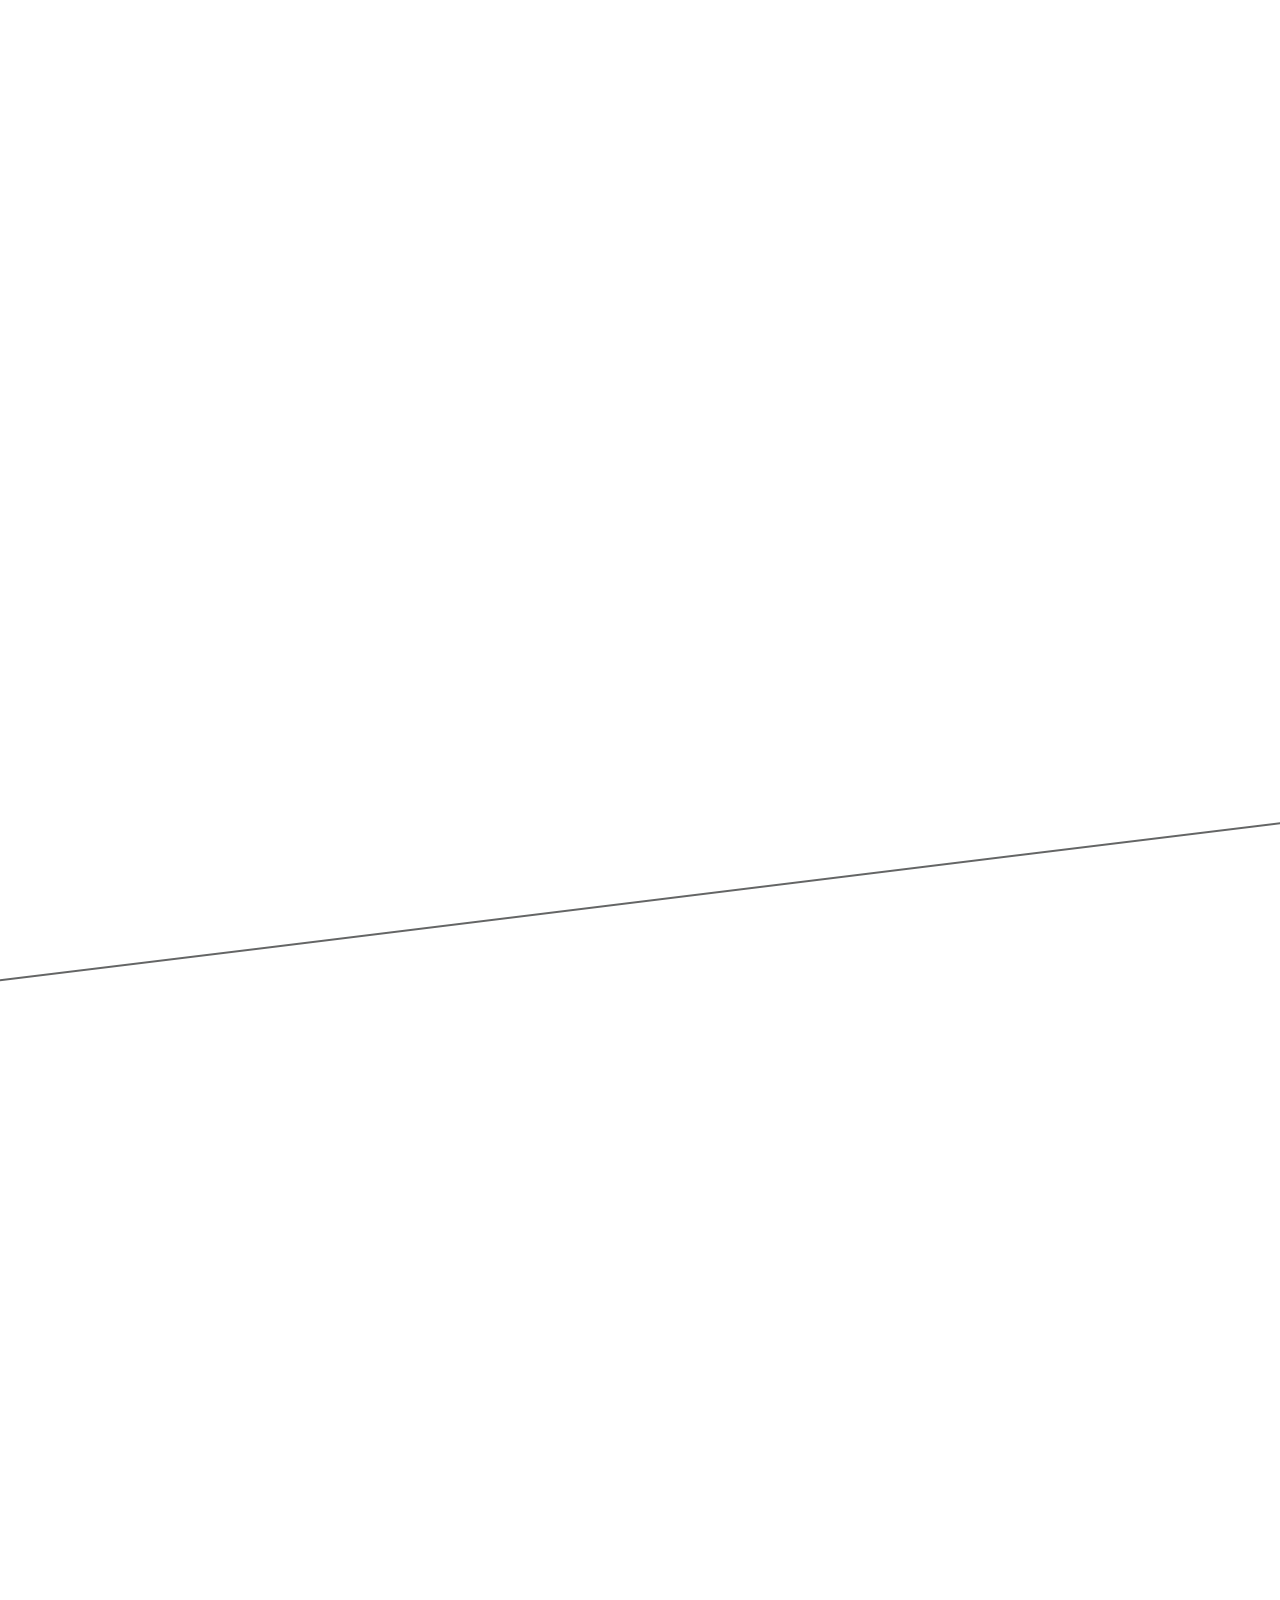
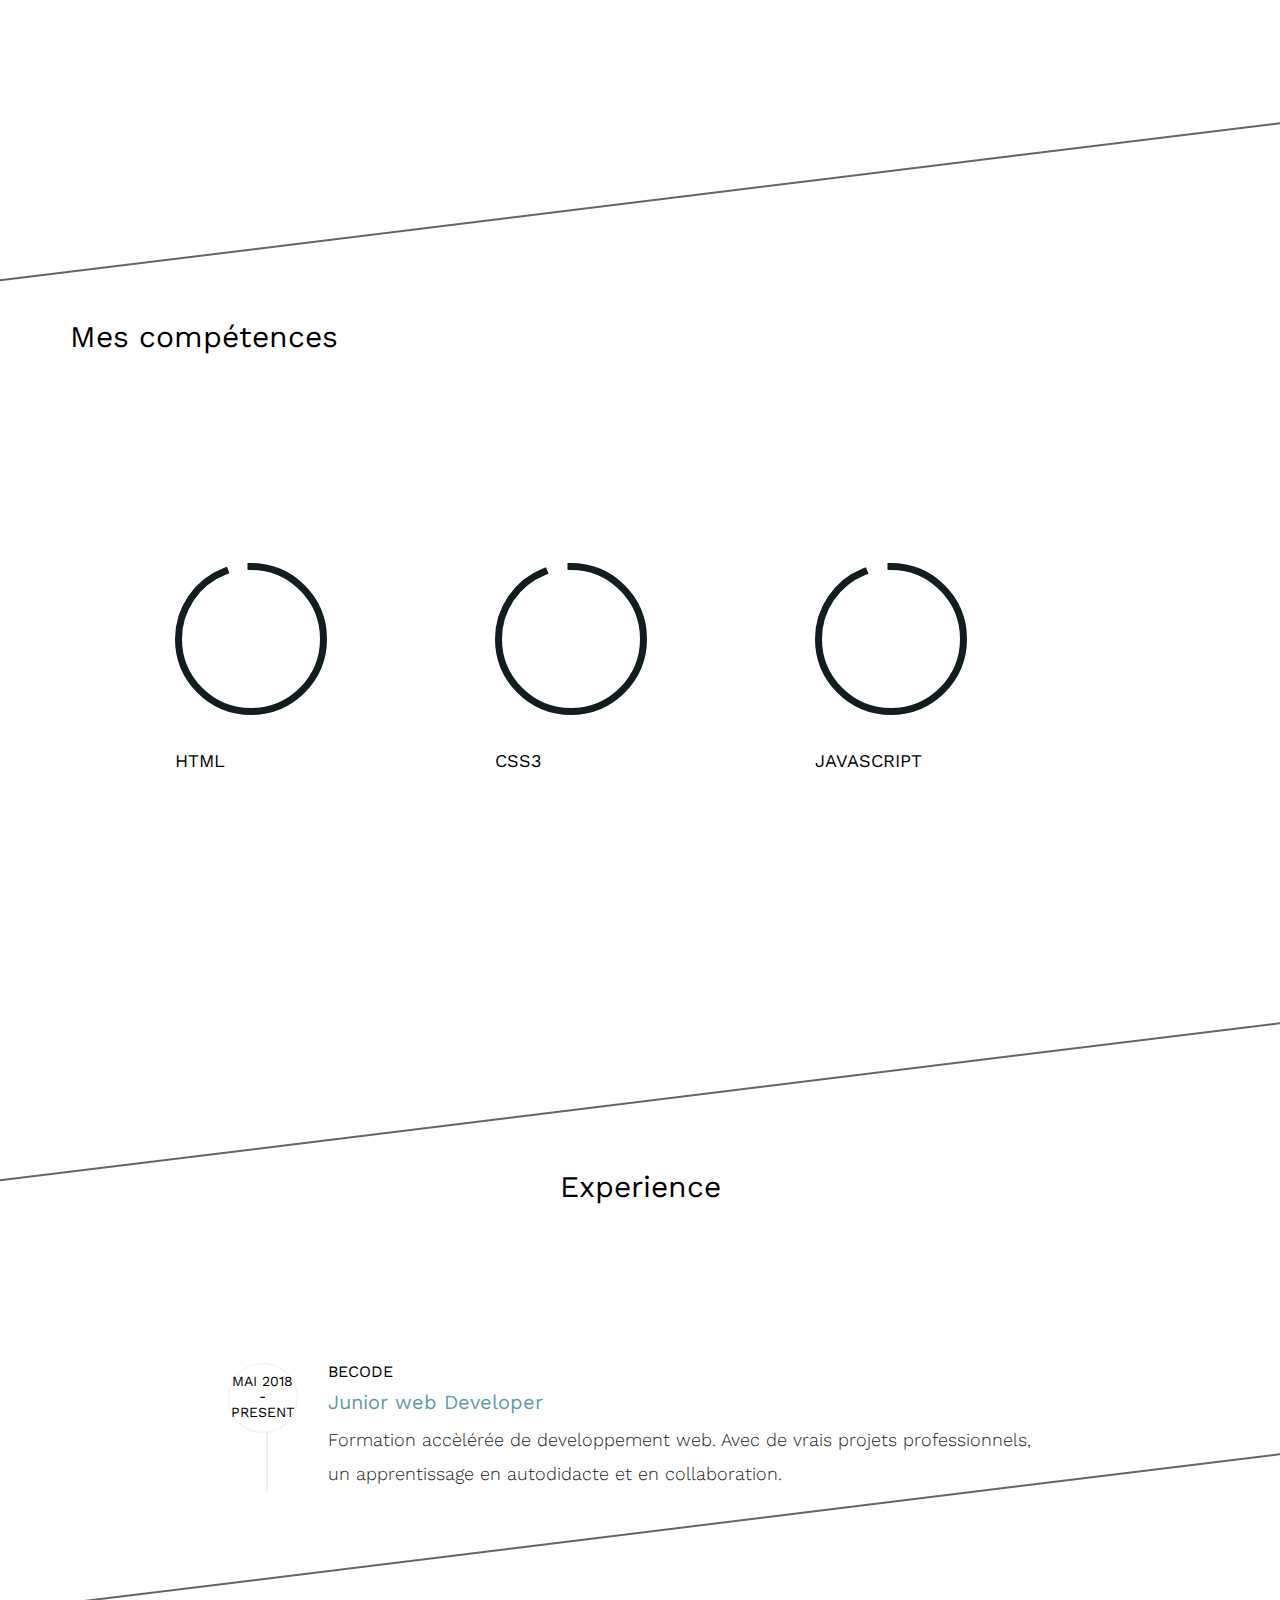
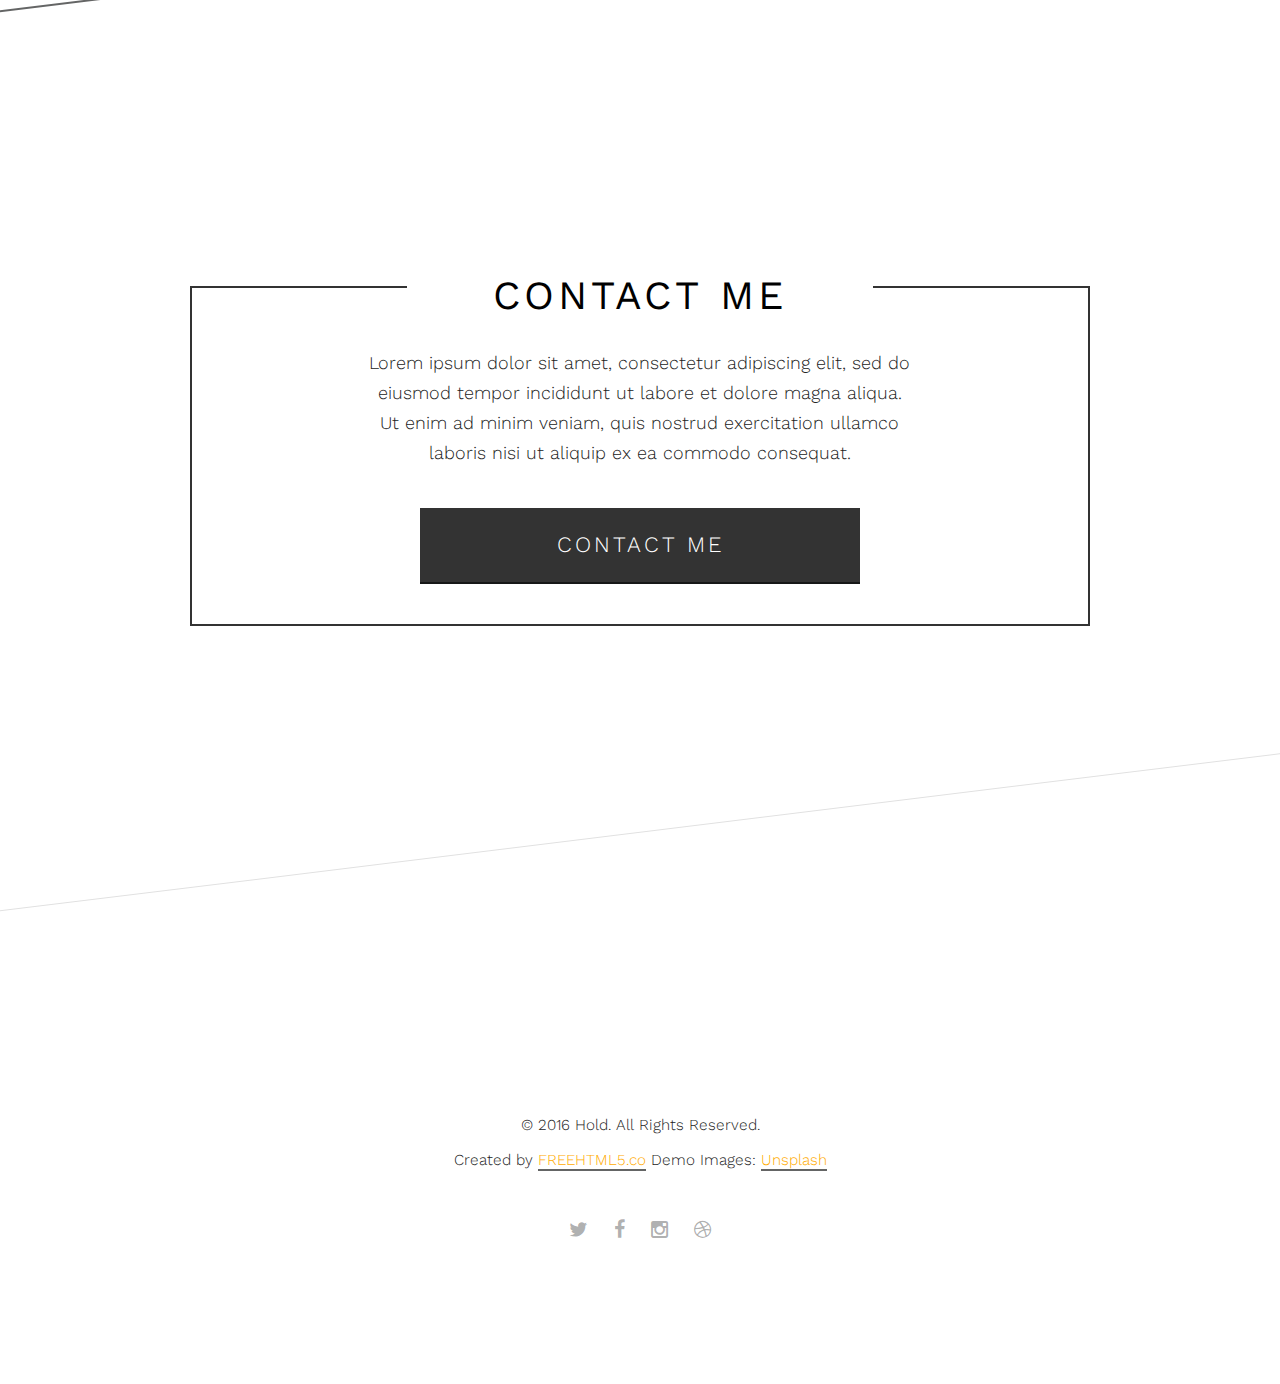
==== index.html @ c26c314a "v1" ====
<!DOCTYPE html>
<!--[if lt IE 7]>      <html class="no-js lt-ie9 lt-ie8 lt-ie7"> <![endif]-->
<!--[if IE 7]>         <html class="no-js lt-ie9 lt-ie8"> <![endif]-->
<!--[if IE 8]>         <html class="no-js lt-ie9"> <![endif]-->
<!--[if gt IE 8]><!--> <html class="no-js"> <!--<![endif]-->
	<head>
	<meta charset="utf-8">
	<meta http-equiv="X-UA-Compatible" content="IE=edge">
	<title>Hold &mdash; 100% Free Fully Responsive HTML5 Bootstrap Template by FREEHTML5.co</title>
	<meta name="viewport" content="width=device-width, initial-scale=1">
	<meta name="description" content="Free HTML5 Bootstrap Template by FREEHTML5.CO" />
	<meta name="keywords" content="free html5, free template, free bootstrap, html5, css3, mobile first, responsive" />
	<meta name="author" content="FREEHTML5.CO" />

  <!--
	//////////////////////////////////////////////////////

	FREE HTML5 TEMPLATE
	DESIGNED & DEVELOPED by FREEHTML5.CO

	Website: 		http://freehtml5.co/
	Email: 			info@freehtml5.co
	Twitter: 		http://twitter.com/fh5co
	Facebook: 		https://www.facebook.com/fh5co

	//////////////////////////////////////////////////////
	 -->

  	<!-- Facebook and Twitter integration -->
	<meta property="og:title" content=""/>
	<meta property="og:image" content=""/>
	<meta property="og:url" content=""/>
	<meta property="og:site_name" content=""/>
	<meta property="og:description" content=""/>
	<meta name="twitter:title" content="" />
	<meta name="twitter:image" content="" />
	<meta name="twitter:url" content="" />
	<meta name="twitter:card" content="" />

	<!-- Place favicon.ico and apple-touch-icon.png in the root directory -->
	<link rel="shortcut icon" href="favicon.ico">

	<link href='https://fonts.googleapis.com/css?family=Work+Sans:400,300,600,700' rel='stylesheet' type='text/css'>
	<link href='https://fonts.googleapis.com/css?family=Playfair+Display:400,400italic,700italic,700' rel='stylesheet' type='text/css'>
	<!-- Animate.css -->
	<link rel="stylesheet" href="css/animate.css">
	<!-- Flexslider -->
	<link rel="stylesheet" href="css/flexslider.css">
	<!-- Icomoon Icon Fonts-->
	<link rel="stylesheet" href="css/icomoon.css">
	<!-- Bootstrap  -->
	<link rel="stylesheet" href="css/bootstrap.css">

	<link rel="stylesheet" id="theme-switch" href="css/style.css">


	<!-- jQuery -->
	<script src="js/jquery.min.js"></script>
	<!-- jQuery Cookie -->
	<script src="js/jquery.cookie.js"></script>
	<script>
	if ( $.cookie('styleCookie') === 'style-light.css') {
		$('html, body').css('background', '#eeeeee');
	} else if ($.cookie('styleCookie') === 'style.css') {
		$('html, body').css('background', '#222222');
	}

	</script>
	<script src="https://d3js.org/d3.v3.min.js" charset="utf-8"></script>


	<!-- jQuery Easing -->
	<script src="js/jquery.easing.1.3.js"></script>
	<!-- Bootstrap -->
	<script src="js/bootstrap.min.js"></script>
	<!-- Waypoints -->
	<script src="js/jquery.waypoints.min.js"></script>
	<!-- Flexslider -->
	<script src="js/jquery.flexslider-min.js"></script>

	<!-- Viewport Units Buggyfill -->
	<script src="js/viewport-units-buggyfill.js"></script>

	<!-- Googgle Map -->
	<!-- <script src="https://maps.googleapis.com/maps/api/js?key=AIzaSyCefOgb1ZWqYtj7raVSmN4PL2WkTrc-KyA&sensor=false"></script> -->
	<!-- <script src="js/google_map.js"></script> -->
<!--  -->

<script type="text/javascript" src="js/easypiechart1.js"></script>
	<!-- Main JS  -->
	<script src="js/main.js"></script>

	<!-- Modernizr JS -->
	<script src="js/modernizr-2.6.2.min.js"></script>
	<!-- FOR IE9 below -->
	<!--[if lt IE 9]>
	<script src="js/respond.min.js"></script>
	<![endif]-->

	</head>

	<body>

	<!-- Loader -->
	<div class="fh5co-loader"></div>

	<div id="fh5co-page">
		<nav id="fh5co-nav" role="navigation">
			<ul>
				<li class="animate-box fh5co-active"><a href="index.html" class="transition">Home</a></li>
				<li class="animate-box"><a href="about.html" class="transition">Bio</a></li>
			</ul>

		</nav>

		<header id="fh5co-header" role="banner" class="fh5co-project js-fh5co-waypoint no-border" data-colorbg="#222222" data-next="yes">
			<div class="container">
				<div class="fh5co-text-wrap animate-box">
					<div class="fh5co-intro-text">
						<h1>Hello, I'm Morgane Meganck <span>from</span> Brussels</h1>
						<h2>Junior web developper</a></h2>
					</div>
				</div>
			</div>
			<div class="btn-next animate-box fh5co-learn-more">
				<a href="#" class="scroll-btn">
					<span>See my portfolio</span>
					<i class="icon-chevron-down"></i>
				</a>
			</div>
		</header>
		<!-- data-colorbg="#8cc53e"  -->
		<div class="fh5co-project js-fh5co-waypoint" data-bgcolor="" data-next="yes">
			<div class="container">
				<div class="fh5co-project-inner row">
					<!-- <div class="fh5co-imgs col-md-8 animate-box">
						<div class="img-holder-1 animate-box">
							<img src="images/work_1_large.jpg" alt="Free HTML5 Bootstrap Template">
						</div>
						<div class="img-holder-2 animate-box">
							<img src="images/work_1_small.jpg" alt="Free HTML5 Bootstrap Template">
						</div>
					</div> -->
					<div class="fh5co-text col-md-12 animate-box">
						<h2>Who I am & What I do</h2>
						<p>Junior web developper belge de 24 ans.</br></br>
							Lorem ipsum dolor sit amet, consectetur adipisicing elit, sed do eiusmod tempor incididunt ut labore et dolore magna aliqua. Ut enim ad minim veniam, quis nostrud exercitation ullamco laboris nisi ut aliquip ex ea commodo consequat. Duis aute irure dolor in reprehenderit in voluptate velit esse cillum dolore eu fugiat nulla pariatur. Excepteur sint occaecat cupidatat non proident, sunt in culpa qui officia deserunt mollit anim id est laborum.
						En formation à Becode Bruxelles depuis Mai 2018</br>
						Frontend : HTML, CSS, JavaScript, Bootstrap, Sass</br>
						Backend : PHP
						</p>
						<!-- <p><a href="work_1.html" class="btn btn-light btn-outline transition">View Project</a></p> -->
					</div>
				</div>

			</div>
		</div>
		<!-- data-colorbg="#FF6138" -->
		<div class="fh5co-project js-fh5co-waypoint fh5co-reverse" data-colorbg="" data-next="yes">
			<div class="container">
			<h2 id="competences">Mes compétences</h2>
					</div>
					<div class="fh5co-text col-md-4 col-md-pull-8 animate-box">

					</div>
					<div class="row">
						<div class="col-md-4 col-sm-6 skill"> <span class="chart" data-percent="100"> <span class="percent"></span> </span>
							<h4>HTML</h4>
						</div>
						<div class="col-md-4 col-sm-6 skill"> <span class="chart" data-percent="100"> <span class="percent"></span> </span>
							<h4>CSS3</h4>
						</div>
						<div class="col-md-4 col-sm-6 skill"> <span class="chart" data-percent="100"> <span class="percent"></span> </span>
							<h4>JAVASCRIPT</h4>
						</div>
						<!-- <div class="col-md-4 col-sm-6 skill"> <span class="chart" data-percent="65"> <span class="percent">65</span> </span>
							<h4>Illustrator</h4>
						</div> -->
					</div>
						<!-- <p><a href="work_1.html" class="btn btn-light btn-outline transition">View Project</a></p> -->
					</div>
				</div>

			</div>
		</div>

		<!-- Resume Section -->
		<div id="resume" class="text-center">
		  <div class="container">
		    <div class="section-title center">
		      <h2>Experience</h2>

		    </div>
		    <div class="row">
		      <div class="col-lg-12">
		        <ul class="timeline">
		          <li>
		            <div class="timeline-image">
		              <h4>Mai 2018 <br>
		                - <br>
		                Present </h4>
		            </div>
		            <div class="timeline-panel">
		              <div class="timeline-heading">
		                <h4>Becode</h4>
		                <h4 class="subheading">Junior web Developer</h4>
		              </div>
		              <div class="timeline-body">
		                <p>Formation accèlérée de developpement web. Avec de vrais projets professionnels, un apprentissage en autodidacte et en collaboration.</p>
		              </div>
		            </div>
		          </li>
		          <!-- <li class="timeline-inverted">
		            <div class="timeline-image">
		              <h4>Nov 2011 <br>
		                - <br>
		                Jan 2013 </h4>
		            </div>
		            <div class="timeline-panel">
		              <div class="timeline-heading">
		                <h4>Creative Agency</h4>
		                <h4 class="subheading">Front-end Developer</h4>
		              </div>
		              <div class="timeline-body">
		                <p>Lorem ipsum dolor sit amet, consectetur adipiscing elit. Duis sed dapibus leo nec ornare diamcommodo nibh ante facilisis.</p>
		              </div>
		            </div>
		          </li>
		          <li>
		            <div class="timeline-image">
		              <h4>Dec 2009 <br>
		                - <br>
		                May 2011 </h4>
		            </div>
		            <div class="timeline-panel">
		              <div class="timeline-heading">
		                <h4>Creative Agency</h4>
		                <h4 class="subheading">UX Designer</h4>
		              </div>
		              <div class="timeline-body">
		                <p>Lorem ipsum dolor sit amet, consectetur adipiscing elit. Duis sed dapibus leo nec ornare diamcommodo nibh ante facilisis.</p>
		              </div>
		            </div>
		          </li> -->
		        </ul>
		      </div>
		    </div>
		  </div>
		  <!-- <div class="container" id="educ">
		    <div class="section-title center">
		      <h2>Education</h2>

		    </div>
		    <div class="row">
		      <div class="col-lg-12">
		        <ul class="timeline">

							<!-- Education Section-->

							<!-- <li>
								<div class="timeline-image">
									<h4>2010 <br>
										- <br>
										2011 </h4>
								</div>
								<div class="timeline-panel">
									<div class="timeline-heading">
										<h4>Design University</h4>
										<h4 class="subheading">Master Degree of Design</h4>
									</div>
									<div class="timeline-body">
										<p>Lorem ipsum dolor sit amet, consectetur adipiscing elit. Duis sed dapibus leo nec ornare diamcommodo nibh ante facilisis.</p>
									</div>
								</div>
							</li>
							<li class="timeline-inverted">
								<div class="timeline-image">
									<h4>2007 <br>
										- <br>
										2010 </h4>
								</div>
								<div class="timeline-panel">
									<div class="timeline-heading">
										<h4>Design University</h4>
										<h4 class="subheading">Bachelor Degree of Design</h4>
									</div>
									<div class="timeline-body">
										<p>Lorem ipsum dolor sit amet, consectetur adipiscing elit. Duis sed dapibus leo nec ornare diamcommodo nibh ante facilisis.</p>
									</div>
								</div>
							</li> -->
							<!-- <li>
								<div class="timeline-image">
									<h4>2004 <br>
										- <br>
										2007 </h4>
								</div>
								<div class="timeline-panel">
									<div class="timeline-heading">
										<h4>School Name</h4>
										<h4 class="subheading">High School Degree</h4>
									</div>
									<div class="timeline-body">
										<p class="text-muted">Lorem ipsum dolor sit amet, consectetur adipiscing elit. Duis sed dapibus leo nec ornare diamcommodo nibh ante facilisis.</p>
									</div>
								</div>
							</li>
						</ul> -->
					<!-- </div>
				</div> -->
			<!-- </div>  -->
		</div>
		<!-- data-colorbg="#7bc74d" -->
		<div class="fh5co-project js-fh5co-waypoint fh5co-reverse" data-colorbg="">
			<div class="container">
				<div class="fh5co-project-inner row">
					<!-- <div class="fh5co-imgs col-md-8 col-md-push-4 animate-box">
						<div class="img-holder-1 animate-box">
							<img src="images/work_4_large.jpg" alt="Free HTML5 Bootstrap Template">
						</div>
						<div class="img-holder-2 animate-box">
							<img src="images/work_4_small.jpg" alt="Free HTML5 Bootstrap Template">
						</div>
					</div> -->
					<!-- <div class="fh5co-text col-md-4 col-md-pull-8 animate-box">-->
						<div class="section">
	  <div class="top-border left"></div>
	  <div class="top-border right"></div>
	  <h4>CONTACT ME</h4>
	  <p>Lorem ipsum dolor sit amet, consectetur adipiscing elit, sed do eiusmod tempor incididunt ut labore et dolore magna aliqua. Ut enim ad minim veniam, quis nostrud exercitation ullamco laboris nisi ut aliquip ex ea commodo consequat.</p>
	    <a href="#">CONTACT ME</a>
	</div>
					</div>
				</div>

			</div>
		</div>
		<footer id="fh5co-footer" class="js-fh5co-waypoint">
			<div class="container">
				<div class="row">
					<div class="col-md-12 text-center">
						<p><small>&copy; 2016 Hold. All Rights Reserved. <br> Created by <a href="http://freehtml5.co/" target="_blank">FREEHTML5.co</a> Demo Images: <a href="http://unsplash.com" target="_blank">Unsplash</a> </small> </p>
						<ul class="fh5co-social">
							<li>
								<a href="#"><i class="icon-twitter"></i></a>
							</li>
							<li>
								<a href="#"><i class="icon-facebook"></i></a>
							</li>
							<li>
								<a href="#"><i class="icon-instagram"></i></a>
							</li>
							<li>
								<a href="#"><i class="icon-dribbble"></i></a>
							</li>
						</ul>
					</div>
				</div>
			</div>
		</footer>

	</div>




	</body>
</html>
---- css/icomoon.css ----
@font-face {
	font-family: 'icomoon';
	src:url('../fonts/icomoon/icomoon.eot?qtatmt');
	src:url('../fonts/icomoon/icomoon.eot?qtatmt#iefix') format('embedded-opentype'),
		url('../fonts/icomoon/icomoon.ttf?qtatmt') format('truetype'),
		url('../fonts/icomoon/icomoon.woff?qtatmt') format('woff'),
		url('../fonts/icomoon/icomoon.svg?qtatmt#icomoon') format('svg');
	font-weight: normal;
	font-style: normal;
}

[class^="icon-"], [class*=" icon-"] {
	font-family: 'icomoon';
	speak: none;
	font-style: normal;
	font-weight: normal;
	font-variant: normal;
	text-transform: none;
	line-height: 1;

	/* Better Font Rendering =========== */
	-webkit-font-smoothing: antialiased;
	-moz-osx-font-smoothing: grayscale;
}

.icon-glass:before {
	content: "\f000";
}
.icon-music:before {
	content: "\f001";
}
.icon-search2:before {
	content: "\f002";
}
.icon-envelope-o:before {
	content: "\f003";
}
.icon-heart:before {
	content: "\f004";
}
.icon-star:before {
	content: "\f005";
}
.icon-star-o:before {
	content: "\f006";
}
.icon-user:before {
	content: "\f007";
}
.icon-film:before {
	content: "\f008";
}
.icon-th-large:before {
	content: "\f009";
}
.icon-th:before {
	content: "\f00a";
}
.icon-th-list:before {
	content: "\f00b";
}
.icon-check:before {
	content: "\f00c";
}
.icon-close:before {
	content: "\f00d";
}
.icon-remove:before {
	content: "\f00d";
}
.icon-times:before {
	content: "\f00d";
}
.icon-search-plus:before {
	content: "\f00e";
}
.icon-search-minus:before {
	content: "\f010";
}
.icon-power-off:before {
	content: "\f011";
}
.icon-signal:before {
	content: "\f012";
}
.icon-cog:before {
	content: "\f013";
}
.icon-gear:before {
	content: "\f013";
}
.icon-trash-o:before {
	content: "\f014";
}
.icon-home:before {
	content: "\f015";
}
.icon-file-o:before {
	content: "\f016";
}
.icon-clock-o:before {
	content: "\f017";
}
.icon-road:before {
	content: "\f018";
}
.icon-download:before {
	content: "\f019";
}
.icon-arrow-circle-o-down:before {
	content: "\f01a";
}
.icon-arrow-circle-o-up:before {
	content: "\f01b";
}
.icon-inbox:before {
	content: "\f01c";
}
.icon-play-circle-o:before {
	content: "\f01d";
}
.icon-repeat2:before {
	content: "\f01e";
}
.icon-rotate-right:before {
	content: "\f01e";
}
.icon-refresh:before {
	content: "\f021";
}
.icon-list-alt:before {
	content: "\f022";
}
.icon-lock:before {
	content: "\f023";
}
.icon-flag:before {
	content: "\f024";
}
.icon-headphones:before {
	content: "\f025";
}
.icon-volume-off:before {
	content: "\f026";
}
.icon-volume-down:before {
	content: "\f027";
}
.icon-volume-up:before {
	content: "\f028";
}
.icon-qrcode:before {
	content: "\f029";
}
.icon-barcode:before {
	content: "\f02a";
}
.icon-tag:before {
	content: "\f02b";
}
.icon-tags:before {
	content: "\f02c";
}
.icon-book:before {
	content: "\f02d";
}
.icon-bookmark:before {
	content: "\f02e";
}
.icon-print:before {
	content: "\f02f";
}
.icon-camera:before {
	content: "\f030";
}
.icon-font:before {
	content: "\f031";
}
.icon-bold:before {
	content: "\f032";
}
.icon-italic:before {
	content: "\f033";
}
.icon-text-height:before {
	content: "\f034";
}
.icon-text-width:before {
	content: "\f035";
}
.icon-align-left:before {
	content: "\f036";
}
.icon-align-center2:before {
	content: "\f037";
}
.icon-align-right:before {
	content: "\f038";
}
.icon-align-justify2:before {
	content: "\f039";
}
.icon-list:before {
	content: "\f03a";
}
.icon-dedent:before {
	content: "\f03b";
}
.icon-outdent:before {
	content: "\f03b";
}
.icon-indent:before {
	content: "\f03c";
}
.icon-video-camera:before {
	content: "\f03d";
}
.icon-image:before {
	content: "\f03e";
}
.icon-photo:before {
	content: "\f03e";
}
.icon-picture-o:before {
	content: "\f03e";
}
.icon-pencil:before {
	content: "\f040";
}
.icon-map-marker:before {
	content: "\f041";
}
.icon-adjust:before {
	content: "\f042";
}
.icon-tint:before {
	content: "\f043";
}
.icon-edit:before {
	content: "\f044";
}
.icon-pencil-square-o:before {
	content: "\f044";
}
.icon-share-square-o:before {
	content: "\f045";
}
.icon-check-square-o:before {
	content: "\f046";
}
.icon-arrows:before {
	content: "\f047";
}
.icon-step-backward:before {
	content: "\f048";
}
.icon-fast-backward:before {
	content: "\f049";
}
.icon-backward:before {
	content: "\f04a";
}
.icon-play2:before {
	content: "\f04b";
}
.icon-pause2:before {
	content: "\f04c";
}
.icon-stop2:before {
	content: "\f04d";
}
.icon-forward:before {
	content: "\f04e";
}
.icon-fast-forward2:before {
	content: "\f050";
}
.icon-step-forward:before {
	content: "\f051";
}
.icon-eject:before {
	content: "\f052";
}
.icon-chevron-left:before {
	content: "\f053";
}
.icon-chevron-right:before {
	content: "\f054";
}
.icon-plus-circle:before {
	content: "\f055";
}
.icon-minus-circle:before {
	content: "\f056";
}
.icon-times-circle:before {
	content: "\f057";
}
.icon-check-circle:before {
	content: "\f058";
}
.icon-question-circle:before {
	content: "\f059";
}
.icon-info-circle:before {
	content: "\f05a";
}
.icon-crosshairs:before {
	content: "\f05b";
}
.icon-times-circle-o:before {
	content: "\f05c";
}
.icon-check-circle-o:before {
	content: "\f05d";
}
.icon-ban2:before {
	content: "\f05e";
}
.icon-arrow-left:before {
	content: "\f060";
}
.icon-arrow-right:before {
	content: "\f061";
}
.icon-arrow-up:before {
	content: "\f062";
}
.icon-arrow-down:before {
	content: "\f063";
}
.icon-mail-forward:before {
	content: "\f064";
}
.icon-share:before {
	content: "\f064";
}
.icon-expand2:before {
	content: "\f065";
}
.icon-compress:before {
	content: "\f066";
}
.icon-plus:before {
	content: "\f067";
}
.icon-minus:before {
	content: "\f068";
}
.icon-asterisk:before {
	content: "\f069";
}
.icon-exclamation-circle:before {
	content: "\f06a";
}
.icon-gift:before {
	content: "\f06b";
}
.icon-leaf:before {
	content: "\f06c";
}
.icon-fire:before {
	content: "\f06d";
}
.icon-eye:before {
	content: "\f06e";
}
.icon-eye-slash:before {
	content: "\f070";
}
.icon-exclamation-triangle:before {
	content: "\f071";
}
.icon-warning:before {
	content: "\f071";
}
.icon-plane:before {
	content: "\f072";
}
.icon-calendar:before {
	content: "\f073";
}
.icon-random:before {
	content: "\f074";
}
.icon-comment:before {
	content: "\f075";
}
.icon-magnet:before {
	content: "\f076";
}
.icon-chevron-up:before {
	content: "\f077";
}
.icon-chevron-down:before {
	content: "\f078";
}
.icon-retweet:before {
	content: "\f079";
}
.icon-shopping-cart:before {
	content: "\f07a";
}
.icon-folder:before {
	content: "\f07b";
}
.icon-folder-open:before {
	content: "\f07c";
}
.icon-arrows-v:before {
	content: "\f07d";
}
.icon-arrows-h:before {
	content: "\f07e";
}
.icon-bar-chart:before {
	content: "\f080";
}
.icon-bar-chart-o:before {
	content: "\f080";
}
.icon-twitter-square:before {
	content: "\f081";
}
.icon-facebook-square:before {
	content: "\f082";
}
.icon-camera-retro:before {
	content: "\f083";
}
.icon-key:before {
	content: "\f084";
}
.icon-cogs:before {
	content: "\f085";
}
.icon-gears:before {
	content: "\f085";
}
.icon-comments:before {
	content: "\f086";
}
.icon-thumbs-o-up:before {
	content: "\f087";
}
.icon-thumbs-o-down:before {
	content: "\f088";
}
.icon-star-half:before {
	content: "\f089";
}
.icon-heart-o:before {
	content: "\f08a";
}
.icon-sign-out:before {
	content: "\f08b";
}
.icon-linkedin-square:before {
	content: "\f08c";
}
.icon-thumb-tack:before {
	content: "\f08d";
}
.icon-external-link:before {
	content: "\f08e";
}
.icon-sign-in:before {
	content: "\f090";
}
.icon-trophy:before {
	content: "\f091";
}
.icon-github-square:before {
	content: "\f092";
}
.icon-upload:before {
	content: "\f093";
}
.icon-lemon-o:before {
	content: "\f094";
}
.icon-phone:before {
	content: "\f095";
}
.icon-square-o:before {
	content: "\f096";
}
.icon-bookmark-o:before {
	content: "\f097";
}
.icon-phone-square:before {
	content: "\f098";
}
.icon-twitter:before {
	content: "\f099";
}
.icon-facebook:before {
	content: "\f09a";
}
.icon-facebook-f:before {
	content: "\f09a";
}
.icon-github:before {
	content: "\f09b";
}
.icon-unlock2:before {
	content: "\f09c";
}
.icon-credit-card:before {
	content: "\f09d";
}
.icon-feed:before {
	content: "\f09e";
}
.icon-rss:before {
	content: "\f09e";
}
.icon-hdd-o:before {
	content: "\f0a0";
}
.icon-bullhorn:before {
	content: "\f0a1";
}
.icon-bell-o:before {
	content: "\f0a2";
}
.icon-certificate:before {
	content: "\f0a3";
}
.icon-hand-o-right:before {
	content: "\f0a4";
}
.icon-hand-o-left:before {
	content: "\f0a5";
}
.icon-hand-o-up:before {
	content: "\f0a6";
}
.icon-hand-o-down:before {
	content: "\f0a7";
}
.icon-arrow-circle-left:before {
	content: "\f0a8";
}
.icon-arrow-circle-right:before {
	content: "\f0a9";
}
.icon-arrow-circle-up:before {
	content: "\f0aa";
}
.icon-arrow-circle-down:before {
	content: "\f0ab";
}
.icon-globe:before {
	content: "\f0ac";
}
.icon-wrench:before {
	content: "\f0ad";
}
.icon-tasks:before {
	content: "\f0ae";
}
.icon-filter:before {
	content: "\f0b0";
}
.icon-briefcase:before {
	content: "\f0b1";
}
.icon-arrows-alt:before {
	content: "\f0b2";
}
.icon-group:before {
	content: "\f0c0";
}
.icon-users:before {
	content: "\f0c0";
}
.icon-chain:before {
	content: "\f0c1";
}
.icon-link:before {
	content: "\f0c1";
}
.icon-cloud:before {
	content: "\f0c2";
}
.icon-flask:before {
	content: "\f0c3";
}
.icon-cut:before {
	content: "\f0c4";
}
.icon-scissors:before {
	content: "\f0c4";
}
.icon-copy:before {
	content: "\f0c5";
}
.icon-files-o:before {
	content: "\f0c5";
}
.icon-paperclip:before {
	content: "\f0c6";
}
.icon-floppy-o:before {
	content: "\f0c7";
}
.icon-save:before {
	content: "\f0c7";
}
.icon-square:before {
	content: "\f0c8";
}
.icon-bars:before {
	content: "\f0c9";
}
.icon-navicon:before {
	content: "\f0c9";
}
.icon-reorder:before {
	content: "\f0c9";
}
.icon-list-ul:before {
	content: "\f0ca";
}
.icon-list-ol:before {
	content: "\f0cb";
}
.icon-strikethrough:before {
	content: "\f0cc";
}
.icon-underline:before {
	content: "\f0cd";
}
.icon-table:before {
	content: "\f0ce";
}
.icon-magic:before {
	content: "\f0d0";
}
.icon-truck:before {
	content: "\f0d1";
}
.icon-pinterest:before {
	content: "\f0d2";
}
.icon-pinterest-square:before {
	content: "\f0d3";
}
.icon-google-plus-square:before {
	content: "\f0d4";
}
.icon-google-plus:before {
	content: "\f0d5";
}
.icon-money:before {
	content: "\f0d6";
}
.icon-caret-down:before {
	content: "\f0d7";
}
.icon-caret-up:before {
	content: "\f0d8";
}
.icon-caret-left:before {
	content: "\f0d9";
}
.icon-caret-right:before {
	content: "\f0da";
}
.icon-columns2:before {
	content: "\f0db";
}
.icon-sort:before {
	content: "\f0dc";
}
.icon-unsorted:before {
	content: "\f0dc";
}
.icon-sort-desc:before {
	content: "\f0dd";
}
.icon-sort-down:before {
	content: "\f0dd";
}
.icon-sort-asc:before {
	content: "\f0de";
}
.icon-sort-up:before {
	content: "\f0de";
}
.icon-envelope:before {
	content: "\f0e0";
}
.icon-linkedin:before {
	content: "\f0e1";
}
.icon-rotate-left:before {
	content: "\f0e2";
}
.icon-undo:before {
	content: "\f0e2";
}
.icon-gavel:before {
	content: "\f0e3";
}
.icon-legal:before {
	content: "\f0e3";
}
.icon-dashboard:before {
	content: "\f0e4";
}
.icon-tachometer:before {
	content: "\f0e4";
}
.icon-comment-o:before {
	content: "\f0e5";
}
.icon-comments-o:before {
	content: "\f0e6";
}
.icon-bolt:before {
	content: "\f0e7";
}
.icon-flash:before {
	content: "\f0e7";
}
.icon-sitemap:before {
	content: "\f0e8";
}
.icon-umbrella2:before {
	content: "\f0e9";
}
.icon-clipboard:before {
	content: "\f0ea";
}
.icon-paste:before {
	content: "\f0ea";
}
.icon-lightbulb-o:before {
	content: "\f0eb";
}
.icon-exchange:before {
	content: "\f0ec";
}
.icon-cloud-download2:before {
	content: "\f0ed";
}
.icon-cloud-upload2:before {
	content: "\f0ee";
}
.icon-user-md:before {
	content: "\f0f0";
}
.icon-stethoscope:before {
	content: "\f0f1";
}
.icon-suitcase:before {
	content: "\f0f2";
}
.icon-bell:before {
	content: "\f0f3";
}
.icon-coffee:before {
	content: "\f0f4";
}
.icon-cutlery:before {
	content: "\f0f5";
}
.icon-file-text-o:before {
	content: "\f0f6";
}
.icon-building-o:before {
	content: "\f0f7";
}
.icon-hospital-o:before {
	content: "\f0f8";
}
.icon-ambulance:before {
	content: "\f0f9";
}
.icon-medkit:before {
	content: "\f0fa";
}
.icon-fighter-jet:before {
	content: "\f0fb";
}
.icon-beer:before {
	content: "\f0fc";
}
.icon-h-square:before {
	content: "\f0fd";
}
.icon-plus-square:before {
	content: "\f0fe";
}
.icon-angle-double-left:before {
	content: "\f100";
}
.icon-angle-double-right:before {
	content: "\f101";
}
.icon-angle-double-up:before {
	content: "\f102";
}
.icon-angle-double-down:before {
	content: "\f103";
}
.icon-angle-left:before {
	content: "\f104";
}
.icon-angle-right:before {
	content: "\f105";
}
.icon-angle-up:before {
	content: "\f106";
}
.icon-angle-down:before {
	content: "\f107";
}
.icon-desktop:before {
	content: "\f108";
}
.icon-laptop:before {
	content: "\f109";
}
.icon-tablet:before {
	content: "\f10a";
}
.icon-mobile:before {
	content: "\f10b";
}
.icon-mobile-phone:before {
	content: "\f10b";
}
.icon-circle-o:before {
	content: "\f10c";
}
.icon-quote-left:before {
	content: "\f10d";
}
.icon-quote-right:before {
	content: "\f10e";
}
.icon-spinner:before {
	content: "\f110";
}
.icon-circle:before {
	content: "\f111";
}
.icon-mail-reply:before {
	content: "\f112";
}
.icon-reply:before {
	content: "\f112";
}
.icon-github-alt:before {
	content: "\f113";
}
.icon-folder-o:before {
	content: "\f114";
}
.icon-folder-open-o:before {
	content: "\f115";
}
.icon-smile-o:before {
	content: "\f118";
}
.icon-frown-o:before {
	content: "\f119";
}
.icon-meh-o:before {
	content: "\f11a";
}
.icon-gamepad:before {
	content: "\f11b";
}
.icon-keyboard-o:before {
	content: "\f11c";
}
.icon-flag-o:before {
	content: "\f11d";
}
.icon-flag-checkered:before {
	content: "\f11e";
}
.icon-terminal:before {
	content: "\f120";
}
.icon-code:before {
	content: "\f121";
}
.icon-mail-reply-all:before {
	content: "\f122";
}
.icon-reply-all:before {
	content: "\f122";
}
.icon-star-half-empty:before {
	content: "\f123";
}
.icon-star-half-full:before {
	content: "\f123";
}
.icon-star-half-o:before {
	content: "\f123";
}
.icon-location-arrow:before {
	content: "\f124";
}
.icon-crop:before {
	content: "\f125";
}
.icon-code-fork:before {
	content: "\f126";
}
.icon-chain-broken:before {
	content: "\f127";
}
.icon-unlink:before {
	content: "\f127";
}
.icon-question:before {
	content: "\f128";
}
.icon-info:before {
	content: "\f129";
}
.icon-exclamation:before {
	content: "\f12a";
}
.icon-superscript:before {
	content: "\f12b";
}
.icon-subscript:before {
	content: "\f12c";
}
.icon-eraser:before {
	content: "\f12d";
}
.icon-puzzle-piece:before {
	content: "\f12e";
}
.icon-microphone2:before {
	content: "\f130";
}
.icon-microphone-slash:before {
	content: "\f131";
}
.icon-shield:before {
	content: "\f132";
}
.icon-calendar-o:before {
	content: "\f133";
}
.icon-fire-extinguisher:before {
	content: "\f134";
}
.icon-rocket:before {
	content: "\f135";
}
.icon-maxcdn:before {
	content: "\f136";
}
.icon-chevron-circle-left:before {
	content: "\f137";
}
.icon-chevron-circle-right:before {
	content: "\f138";
}
.icon-chevron-circle-up:before {
	content: "\f139";
}
.icon-chevron-circle-down:before {
	content: "\f13a";
}
.icon-html5:before {
	content: "\f13b";
}
.icon-css3:before {
	content: "\f13c";
}
.icon-anchor2:before {
	content: "\f13d";
}
.icon-unlock-alt:before {
	content: "\f13e";
}
.icon-bullseye:before {
	content: "\f140";
}
.icon-ellipsis-h:before {
	content: "\f141";
}
.icon-ellipsis-v:before {
	content: "\f142";
}
.icon-rss-square:before {
	content: "\f143";
}
.icon-play-circle:before {
	content: "\f144";
}
.icon-ticket:before {
	content: "\f145";
}
.icon-minus-square:before {
	content: "\f146";
}
.icon-minus-square-o:before {
	content: "\f147";
}
.icon-level-up:before {
	content: "\f148";
}
.icon-level-down:before {
	content: "\f149";
}
.icon-check-square:before {
	content: "\f14a";
}
.icon-pencil-square:before {
	content: "\f14b";
}
.icon-external-link-square:before {
	content: "\f14c";
}
.icon-share-square:before {
	content: "\f14d";
}
.icon-compass:before {
	content: "\f14e";
}
.icon-caret-square-o-down:before {
	content: "\f150";
}
.icon-toggle-down:before {
	content: "\f150";
}
.icon-caret-square-o-up:before {
	content: "\f151";
}
.icon-toggle-up:before {
	content: "\f151";
}
.icon-caret-square-o-right:before {
	content: "\f152";
}
.icon-toggle-right:before {
	content: "\f152";
}
.icon-eur:before {
	content: "\f153";
}
.icon-euro:before {
	content: "\f153";
}
.icon-gbp:before {
	content: "\f154";
}
.icon-dollar:before {
	content: "\f155";
}
.icon-usd:before {
	content: "\f155";
}
.icon-inr:before {
	content: "\f156";
}
.icon-rupee:before {
	content: "\f156";
}
.icon-cny:before {
	content: "\f157";
}
.icon-jpy:before {
	content: "\f157";
}
.icon-rmb:before {
	content: "\f157";
}
.icon-yen:before {
	content: "\f157";
}
.icon-rouble:before {
	content: "\f158";
}
.icon-rub:before {
	content: "\f158";
}
.icon-ruble:before {
	content: "\f158";
}
.icon-krw:before {
	content: "\f159";
}
.icon-won:before {
	content: "\f159";
}
.icon-bitcoin:before {
	content: "\f15a";
}
.icon-btc:before {
	content: "\f15a";
}
.icon-file2:before {
	content: "\f15b";
}
.icon-file-text:before {
	content: "\f15c";
}
.icon-sort-alpha-asc:before {
	content: "\f15d";
}
.icon-sort-alpha-desc:before {
	content: "\f15e";
}
.icon-sort-amount-asc:before {
	content: "\f160";
}
.icon-sort-amount-desc:before {
	content: "\f161";
}
.icon-sort-numeric-asc:before {
	content: "\f162";
}
.icon-sort-numeric-desc:before {
	content: "\f163";
}
.icon-thumbs-up:before {
	content: "\f164";
}
.icon-thumbs-down:before {
	content: "\f165";
}
.icon-youtube-square:before {
	content: "\f166";
}
.icon-youtube:before {
	content: "\f167";
}
.icon-xing:before {
	content: "\f168";
}
.icon-xing-square:before {
	content: "\f169";
}
.icon-youtube-play:before {
	content: "\f16a";
}
.icon-dropbox:before {
	content: "\f16b";
}
.icon-stack-overflow:before {
	content: "\f16c";
}
.icon-instagram:before {
	content: "\f16d";
}
.icon-flickr:before {
	content: "\f16e";
}
.icon-adn:before {
	content: "\f170";
}
.icon-bitbucket:before {
	content: "\f171";
}
.icon-bitbucket-square:before {
	content: "\f172";
}
.icon-tumblr:before {
	content: "\f173";
}
.icon-tumblr-square:before {
	content: "\f174";
}
.icon-long-arrow-down:before {
	content: "\f175";
}
.icon-long-arrow-up:before {
	content: "\f176";
}
.icon-long-arrow-left:before {
	content: "\f177";
}
.icon-long-arrow-right:before {
	content: "\f178";
}
.icon-apple:before {
	content: "\f179";
}
.icon-windows:before {
	content: "\f17a";
}
.icon-android:before {
	content: "\f17b";
}
.icon-linux:before {
	content: "\f17c";
}
.icon-dribbble:before {
	content: "\f17d";
}
.icon-skype:before {
	content: "\f17e";
}
.icon-foursquare:before {
	content: "\f180";
}
.icon-trello:before {
	content: "\f181";
}
.icon-female:before {
	content: "\f182";
}
.icon-male:before {
	content: "\f183";
}
.icon-gittip:before {
	content: "\f184";
}
.icon-gratipay:before {
	content: "\f184";
}
.icon-sun-o:before {
	content: "\f185";
}
.icon-moon-o:before {
	content: "\f186";
}
.icon-archive:before {
	content: "\f187";
}
.icon-bug:before {
	content: "\f188";
}
.icon-vk:before {
	content: "\f189";
}
.icon-weibo:before {
	content: "\f18a";
}
.icon-renren:before {
	content: "\f18b";
}
.icon-pagelines:before {
	content: "\f18c";
}
.icon-stack-exchange:before {
	content: "\f18d";
}
.icon-arrow-circle-o-right:before {
	content: "\f18e";
}
.icon-arrow-circle-o-left:before {
	content: "\f190";
}
.icon-caret-square-o-left:before {
	content: "\f191";
}
.icon-toggle-left:before {
	content: "\f191";
}
.icon-dot-circle-o:before {
	content: "\f192";
}
.icon-wheelchair:before {
	content: "\f193";
}
.icon-vimeo-square:before {
	content: "\f194";
}
.icon-try:before {
	content: "\f195";
}
.icon-turkish-lira:before {
	content: "\f195";
}
.icon-plus-square-o:before {
	content: "\f196";
}
.icon-space-shuttle:before {
	content: "\f197";
}
.icon-slack:before {
	content: "\f198";
}
.icon-envelope-square:before {
	content: "\f199";
}
.icon-wordpress:before {
	content: "\f19a";
}
.icon-openid:before {
	content: "\f19b";
}
.icon-bank:before {
	content: "\f19c";
}
.icon-institution:before {
	content: "\f19c";
}
.icon-university:before {
	content: "\f19c";
}
.icon-graduation-cap:before {
	content: "\f19d";
}
.icon-mortar-board:before {
	content: "\f19d";
}
.icon-yahoo:before {
	content: "\f19e";
}
.icon-google:before {
	content: "\f1a0";
}
.icon-reddit:before {
	content: "\f1a1";
}
.icon-reddit-square:before {
	content: "\f1a2";
}
.icon-stumbleupon-circle:before {
	content: "\f1a3";
}
.icon-stumbleupon:before {
	content: "\f1a4";
}
.icon-delicious:before {
	content: "\f1a5";
}
.icon-digg:before {
	content: "\f1a6";
}
.icon-pied-piper:before {
	content: "\f1a7";
}
.icon-pied-piper-alt:before {
	content: "\f1a8";
}
.icon-drupal:before {
	content: "\f1a9";
}
.icon-joomla:before {
	content: "\f1aa";
}
.icon-language:before {
	content: "\f1ab";
}
.icon-fax:before {
	content: "\f1ac";
}
.icon-building:before {
	content: "\f1ad";
}
.icon-child:before {
	content: "\f1ae";
}
.icon-paw:before {
	content: "\f1b0";
}
.icon-spoon:before {
	content: "\f1b1";
}
.icon-cube:before {
	content: "\f1b2";
}
.icon-cubes:before {
	content: "\f1b3";
}
.icon-behance:before {
	content: "\f1b4";
}
.icon-behance-square:before {
	content: "\f1b5";
}
.icon-steam:before {
	content: "\f1b6";
}
.icon-steam-square:before {
	content: "\f1b7";
}
.icon-recycle:before {
	content: "\f1b8";
}
.icon-automobile:before {
	content: "\f1b9";
}
.icon-car:before {
	content: "\f1b9";
}
.icon-cab:before {
	content: "\f1ba";
}
.icon-taxi:before {
	content: "\f1ba";
}
.icon-tree:before {
	content: "\f1bb";
}
.icon-spotify:before {
	content: "\f1bc";
}
.icon-deviantart:before {
	content: "\f1bd";
}
.icon-soundcloud:before {
	content: "\f1be";
}
.icon-database:before {
	content: "\f1c0";
}
.icon-file-pdf-o:before {
	content: "\f1c1";
}
.icon-file-word-o:before {
	content: "\f1c2";
}
.icon-file-excel-o:before {
	content: "\f1c3";
}
.icon-file-powerpoint-o:before {
	content: "\f1c4";
}
.icon-file-image-o:before {
	content: "\f1c5";
}
.icon-file-photo-o:before {
	content: "\f1c5";
}
.icon-file-picture-o:before {
	content: "\f1c5";
}
.icon-file-archive-o:before {
	content: "\f1c6";
}
.icon-file-zip-o:before {
	content: "\f1c6";
}
.icon-file-audio-o:before {
	content: "\f1c7";
}
.icon-file-sound-o:before {
	content: "\f1c7";
}
.icon-file-movie-o:before {
	content: "\f1c8";
}
.icon-file-video-o:before {
	content: "\f1c8";
}
.icon-file-code-o:before {
	content: "\f1c9";
}
.icon-vine:before {
	content: "\f1ca";
}
.icon-codepen:before {
	content: "\f1cb";
}
.icon-jsfiddle:before {
	content: "\f1cc";
}
.icon-life-bouy:before {
	content: "\f1cd";
}
.icon-life-buoy:before {
	content: "\f1cd";
}
.icon-life-ring:before {
	content: "\f1cd";
}
.icon-life-saver:before {
	content: "\f1cd";
}
.icon-support:before {
	content: "\f1cd";
}
.icon-circle-o-notch:before {
	content: "\f1ce";
}
.icon-ra:before {
	content: "\f1d0";
}
.icon-rebel:before {
	content: "\f1d0";
}
.icon-empire:before {
	content: "\f1d1";
}
.icon-ge:before {
	content: "\f1d1";
}
.icon-git-square:before {
	content: "\f1d2";
}
.icon-git:before {
	content: "\f1d3";
}
.icon-hacker-news:before {
	content: "\f1d4";
}
.icon-y-combinator-square:before {
	content: "\f1d4";
}
.icon-yc-square:before {
	content: "\f1d4";
}
.icon-tencent-weibo:before {
	content: "\f1d5";
}
.icon-qq:before {
	content: "\f1d6";
}
.icon-wechat:before {
	content: "\f1d7";
}
.icon-weixin:before {
	content: "\f1d7";
}
.icon-paper-plane:before {
	content: "\f1d8";
}
.icon-send:before {
	content: "\f1d8";
}
.icon-paper-plane-o:before {
	content: "\f1d9";
}
.icon-send-o:before {
	content: "\f1d9";
}
.icon-history:before {
	content: "\f1da";
}
.icon-circle-thin:before {
	content: "\f1db";
}
.icon-header:before {
	content: "\f1dc";
}
.icon-paragraph2:before {
	content: "\f1dd";
}
.icon-sliders:before {
	content: "\f1de";
}
.icon-share-alt:before {
	content: "\f1e0";
}
.icon-share-alt-square:before {
	content: "\f1e1";
}
.icon-bomb:before {
	content: "\f1e2";
}
.icon-futbol-o:before {
	content: "\f1e3";
}
.icon-soccer-ball-o:before {
	content: "\f1e3";
}
.icon-tty:before {
	content: "\f1e4";
}
.icon-binoculars:before {
	content: "\f1e5";
}
.icon-plug:before {
	content: "\f1e6";
}
.icon-slideshare:before {
	content: "\f1e7";
}
.icon-twitch:before {
	content: "\f1e8";
}
.icon-yelp:before {
	content: "\f1e9";
}
.icon-newspaper-o:before {
	content: "\f1ea";
}
.icon-wifi:before {
	content: "\f1eb";
}
.icon-calculator:before {
	content: "\f1ec";
}
.icon-paypal:before {
	content: "\f1ed";
}
.icon-google-wallet:before {
	content: "\f1ee";
}
.icon-cc-visa:before {
	content: "\f1f0";
}
.icon-cc-mastercard:before {
	content: "\f1f1";
}
.icon-cc-discover:before {
	content: "\f1f2";
}
.icon-cc-amex:before {
	content: "\f1f3";
}
.icon-cc-paypal:before {
	content: "\f1f4";
}
.icon-cc-stripe:before {
	content: "\f1f5";
}
.icon-bell-slash:before {
	content: "\f1f6";
}
.icon-bell-slash-o:before {
	content: "\f1f7";
}
.icon-trash:before {
	content: "\f1f8";
}
.icon-copyright:before {
	content: "\f1f9";
}
.icon-at:before {
	content: "\f1fa";
}
.icon-eyedropper:before {
	content: "\f1fb";
}
.icon-paint-brush:before {
	content: "\f1fc";
}
.icon-birthday-cake:before {
	content: "\f1fd";
}
.icon-area-chart:before {
	content: "\f1fe";
}
.icon-pie-chart:before {
	content: "\f200";
}
.icon-line-chart:before {
	content: "\f201";
}
.icon-lastfm:before {
	content: "\f202";
}
.icon-lastfm-square:before {
	content: "\f203";
}
.icon-toggle-off:before {
	content: "\f204";
}
.icon-toggle-on:before {
	content: "\f205";
}
.icon-bicycle:before {
	content: "\f206";
}
.icon-bus:before {
	content: "\f207";
}
.icon-ioxhost:before {
	content: "\f208";
}
.icon-angellist:before {
	content: "\f209";
}
.icon-cc:before {
	content: "\f20a";
}
.icon-ils:before {
	content: "\f20b";
}
.icon-shekel:before {
	content: "\f20b";
}
.icon-sheqel:before {
	content: "\f20b";
}
.icon-meanpath:before {
	content: "\f20c";
}
.icon-buysellads:before {
	content: "\f20d";
}
.icon-connectdevelop:before {
	content: "\f20e";
}
.icon-dashcube:before {
	content: "\f210";
}
.icon-forumbee:before {
	content: "\f211";
}
.icon-leanpub:before {
	content: "\f212";
}
.icon-sellsy:before {
	content: "\f213";
}
.icon-shirtsinbulk:before {
	content: "\f214";
}
.icon-simplybuilt:before {
	content: "\f215";
}
.icon-skyatlas:before {
	content: "\f216";
}
.icon-cart-plus:before {
	content: "\f217";
}
.icon-cart-arrow-down:before {
	content: "\f218";
}
.icon-diamond:before {
	content: "\f219";
}
.icon-ship:before {
	content: "\f21a";
}
.icon-user-secret:before {
	content: "\f21b";
}
.icon-motorcycle:before {
	content: "\f21c";
}
.icon-street-view:before {
	content: "\f21d";
}
.icon-heartbeat:before {
	content: "\f21e";
}
.icon-venus:before {
	content: "\f221";
}
.icon-mars:before {
	content: "\f222";
}
.icon-mercury:before {
	content: "\f223";
}
.icon-intersex:before {
	content: "\f224";
}
.icon-transgender:before {
	content: "\f224";
}
.icon-transgender-alt:before {
	content: "\f225";
}
.icon-venus-double:before {
	content: "\f226";
}
.icon-mars-double:before {
	content: "\f227";
}
.icon-venus-mars:before {
	content: "\f228";
}
.icon-mars-stroke:before {
	content: "\f229";
}
.icon-mars-stroke-v:before {
	content: "\f22a";
}
.icon-mars-stroke-h:before {
	content: "\f22b";
}
.icon-neuter:before {
	content: "\f22c";
}
.icon-genderless:before {
	content: "\f22d";
}
.icon-facebook-official:before {
	content: "\f230";
}
.icon-pinterest-p:before {
	content: "\f231";
}
.icon-whatsapp:before {
	content: "\f232";
}
.icon-server2:before {
	content: "\f233";
}
.icon-user-plus:before {
	content: "\f234";
}
.icon-user-times:before {
	content: "\f235";
}
.icon-bed:before {
	content: "\f236";
}
.icon-hotel:before {
	content: "\f236";
}
.icon-viacoin:before {
	content: "\f237";
}
.icon-train:before {
	content: "\f238";
}
.icon-subway:before {
	content: "\f239";
}
.icon-medium:before {
	content: "\f23a";
}
.icon-y-combinator:before {
	content: "\f23b";
}
.icon-yc:before {
	content: "\f23b";
}
.icon-optin-monster:before {
	content: "\f23c";
}
.icon-opencart:before {
	content: "\f23d";
}
.icon-expeditedssl:before {
	content: "\f23e";
}
.icon-battery-4:before {
	content: "\f240";
}
.icon-battery-full:before {
	content: "\f240";
}
.icon-battery-3:before {
	content: "\f241";
}
.icon-battery-three-quarters:before {
	content: "\f241";
}
.icon-battery-2:before {
	content: "\f242";
}
.icon-battery-half:before {
	content: "\f242";
}
.icon-battery-1:before {
	content: "\f243";
}
.icon-battery-quarter:before {
	content: "\f243";
}
.icon-battery-0:before {
	content: "\f244";
}
.icon-battery-empty:before {
	content: "\f244";
}
.icon-mouse-pointer:before {
	content: "\f245";
}
.icon-i-cursor:before {
	content: "\f246";
}
.icon-object-group:before {
	content: "\f247";
}
.icon-object-ungroup:before {
	content: "\f248";
}
.icon-sticky-note:before {
	content: "\f249";
}
.icon-sticky-note-o:before {
	content: "\f24a";
}
.icon-cc-jcb:before {
	content: "\f24b";
}
.icon-cc-diners-club:before {
	content: "\f24c";
}
.icon-clone:before {
	content: "\f24d";
}
.icon-balance-scale:before {
	content: "\f24e";
}
.icon-hourglass-o:before {
	content: "\f250";
}
.icon-hourglass-1:before {
	content: "\f251";
}
.icon-hourglass-start:before {
	content: "\f251";
}
.icon-hourglass-2:before {
	content: "\f252";
}
.icon-hourglass-half:before {
	content: "\f252";
}
.icon-hourglass-3:before {
	content: "\f253";
}
.icon-hourglass-end:before {
	content: "\f253";
}
.icon-hourglass:before {
	content: "\f254";
}
.icon-hand-grab-o:before {
	content: "\f255";
}
.icon-hand-rock-o:before {
	content: "\f255";
}
.icon-hand-paper-o:before {
	content: "\f256";
}
.icon-hand-stop-o:before {
	content: "\f256";
}
.icon-hand-scissors-o:before {
	content: "\f257";
}
.icon-hand-lizard-o:before {
	content: "\f258";
}
.icon-hand-spock-o:before {
	content: "\f259";
}
.icon-hand-pointer-o:before {
	content: "\f25a";
}
.icon-hand-peace-o:before {
	content: "\f25b";
}
.icon-trademark:before {
	content: "\f25c";
}
.icon-registered:before {
	content: "\f25d";
}
.icon-creative-commons:before {
	content: "\f25e";
}
.icon-gg:before {
	content: "\f260";
}
.icon-gg-circle:before {
	content: "\f261";
}
.icon-tripadvisor:before {
	content: "\f262";
}
.icon-odnoklassniki:before {
	content: "\f263";
}
.icon-odnoklassniki-square:before {
	content: "\f264";
}
.icon-get-pocket:before {
	content: "\f265";
}
.icon-wikipedia-w:before {
	content: "\f266";
}
.icon-safari:before {
	content: "\f267";
}
.icon-chrome:before {
	content: "\f268";
}
.icon-firefox:before {
	content: "\f269";
}
.icon-opera:before {
	content: "\f26a";
}
.icon-internet-explorer:before {
	content: "\f26b";
}
.icon-television:before {
	content: "\f26c";
}
.icon-tv:before {
	content: "\f26c";
}
.icon-contao:before {
	content: "\f26d";
}
.icon-500px:before {
	content: "\f26e";
}
.icon-amazon:before {
	content: "\f270";
}
.icon-calendar-plus-o:before {
	content: "\f271";
}
.icon-calendar-minus-o:before {
	content: "\f272";
}
.icon-calendar-times-o:before {
	content: "\f273";
}
.icon-calendar-check-o:before {
	content: "\f274";
}
.icon-industry:before {
	content: "\f275";
}
.icon-map-pin:before {
	content: "\f276";
}
.icon-map-signs:before {
	content: "\f277";
}
.icon-map-o:before {
	content: "\f278";
}
.icon-map:before {
	content: "\f279";
}
.icon-commenting:before {
	content: "\f27a";
}
.icon-commenting-o:before {
	content: "\f27b";
}
.icon-houzz:before {
	content: "\f27c";
}
.icon-vimeo:before {
	content: "\f27d";
}
.icon-black-tie:before {
	content: "\f27e";
}
.icon-fonticons:before {
	content: "\f280";
}
.icon-eye2:before {
	content: "\e000";
}
.icon-paper-clip:before {
	content: "\e001";
}
.icon-mail2:before {
	content: "\e002";
}
.icon-toggle:before {
	content: "\e003";
}
.icon-layout:before {
	content: "\e004";
}
.icon-link2:before {
	content: "\e005";
}
.icon-bell2:before {
	content: "\e006";
}
.icon-lock2:before {
	content: "\e007";
}
.icon-unlock:before {
	content: "\e008";
}
.icon-ribbon:before {
	content: "\e009";
}
.icon-image2:before {
	content: "\e010";
}
.icon-signal2:before {
	content: "\e011";
}
.icon-target:before {
	content: "\e012";
}
.icon-clipboard2:before {
	content: "\e013";
}
.icon-clock2:before {
	content: "\e014";
}
.icon-watch:before {
	content: "\e015";
}
.icon-air-play:before {
	content: "\e016";
}
.icon-camera2:before {
	content: "\e017";
}
.icon-video2:before {
	content: "\e018";
}
.icon-disc:before {
	content: "\e019";
}
.icon-printer:before {
	content: "\e020";
}
.icon-monitor:before {
	content: "\e021";
}
.icon-server:before {
	content: "\e022";
}
.icon-cog2:before {
	content: "\e023";
}
.icon-heart2:before {
	content: "\e024";
}
.icon-paragraph:before {
	content: "\e025";
}
.icon-align-justify:before {
	content: "\e026";
}
.icon-align-left2:before {
	content: "\e027";
}
.icon-align-center:before {
	content: "\e028";
}
.icon-align-right2:before {
	content: "\e029";
}
.icon-book2:before {
	content: "\e030";
}
.icon-layers2:before {
	content: "\e031";
}
.icon-stack:before {
	content: "\e032";
}
.icon-stack-2:before {
	content: "\e033";
}
.icon-paper:before {
	content: "\e034";
}
.icon-paper-stack:before {
	content: "\e035";
}
.icon-search:before {
	content: "\e036";
}
.icon-zoom-in:before {
	content: "\e037";
}
.icon-zoom-out:before {
	content: "\e038";
}
.icon-reply2:before {
	content: "\e039";
}
.icon-circle-plus:before {
	content: "\e040";
}
.icon-circle-minus:before {
	content: "\e041";
}
.icon-circle-check:before {
	content: "\e042";
}
.icon-circle-cross:before {
	content: "\e043";
}
.icon-square-plus:before {
	content: "\e044";
}
.icon-square-minus:before {
	content: "\e045";
}
.icon-square-check:before {
	content: "\e046";
}
.icon-square-cross:before {
	content: "\e047";
}
.icon-microphone:before {
	content: "\e048";
}
.icon-record:before {
	content: "\e049";
}
.icon-skip-back:before {
	content: "\e050";
}
.icon-rewind:before {
	content: "\e051";
}
.icon-play:before {
	content: "\e052";
}
.icon-pause:before {
	content: "\e053";
}
.icon-stop:before {
	content: "\e054";
}
.icon-fast-forward:before {
	content: "\e055";
}
.icon-skip-forward:before {
	content: "\e056";
}
.icon-shuffle2:before {
	content: "\e057";
}
.icon-repeat:before {
	content: "\e058";
}
.icon-folder2:before {
	content: "\e059";
}
.icon-umbrella:before {
	content: "\e060";
}
.icon-moon2:before {
	content: "\e061";
}
.icon-thermometer2:before {
	content: "\e062";
}
.icon-drop2:before {
	content: "\e063";
}
.icon-sun:before {
	content: "\e064";
}
.icon-cloud2:before {
	content: "\e065";
}
.icon-cloud-upload:before {
	content: "\e066";
}
.icon-cloud-download:before {
	content: "\e067";
}
.icon-upload2:before {
	content: "\e068";
}
.icon-download2:before {
	content: "\e069";
}
.icon-location2:before {
	content: "\e070";
}
.icon-location-2:before {
	content: "\e071";
}
.icon-map2:before {
	content: "\e072";
}
.icon-battery2:before {
	content: "\e073";
}
.icon-head:before {
	content: "\e074";
}
.icon-briefcase2:before {
	content: "\e075";
}
.icon-speech-bubble:before {
	content: "\e076";
}
.icon-anchor:before {
	content: "\e077";
}
.icon-globe2:before {
	content: "\e078";
}
.icon-box2:before {
	content: "\e079";
}
.icon-reload:before {
	content: "\e080";
}
.icon-share2:before {
	content: "\e081";
}
.icon-marquee:before {
	content: "\e082";
}
.icon-marquee-plus:before {
	content: "\e083";
}
.icon-marquee-minus:before {
	content: "\e084";
}
.icon-tag2:before {
	content: "\e085";
}
.icon-power:before {
	content: "\e086";
}
.icon-command:before {
	content: "\e087";
}
.icon-alt:before {
	content: "\e088";
}
.icon-esc:before {
	content: "\e089";
}
.icon-bar-graph2:before {
	content: "\e090";
}
.icon-bar-graph-2:before {
	content: "\e091";
}
.icon-pie-graph:before {
	content: "\e092";
}
.icon-star2:before {
	content: "\e093";
}
.icon-arrow-left2:before {
	content: "\e094";
}
.icon-arrow-right2:before {
	content: "\e095";
}
.icon-arrow-up2:before {
	content: "\e096";
}
.icon-arrow-down2:before {
	content: "\e097";
}
.icon-volume:before {
	content: "\e098";
}
.icon-mute:before {
	content: "\e099";
}
.icon-content-right:before {
	content: "\e100";
}
.icon-content-left:before {
	content: "\e101";
}
.icon-grid2:before {
	content: "\e102";
}
.icon-grid-2:before {
	content: "\e103";
}
.icon-columns:before {
	content: "\e104";
}
.icon-loader:before {
	content: "\e105";
}
.icon-bag:before {
	content: "\e106";
}
.icon-ban:before {
	content: "\e107";
}
.icon-flag2:before {
	content: "\e108";
}
.icon-trash2:before {
	content: "\e109";
}
.icon-expand:before {
	content: "\e110";
}
.icon-contract:before {
	content: "\e111";
}
.icon-maximize:before {
	content: "\e112";
}
.icon-minimize:before {
	content: "\e113";
}
.icon-plus2:before {
	content: "\e114";
}
.icon-minus2:before {
	content: "\e115";
}
.icon-check2:before {
	content: "\e116";
}
.icon-cross2:before {
	content: "\e117";
}
.icon-move:before {
	content: "\e118";
}
.icon-delete:before {
	content: "\e119";
}
.icon-menu2:before {
	content: "\e120";
}
.icon-archive2:before {
	content: "\e121";
}
.icon-inbox2:before {
	content: "\e122";
}
.icon-outbox:before {
	content: "\e123";
}
.icon-file:before {
	content: "\e124";
}
.icon-file-add:before {
	content: "\e125";
}
.icon-file-subtract:before {
	content: "\e126";
}
.icon-help2:before {
	content: "\e127";
}
.icon-open:before {
	content: "\e128";
}
.icon-ellipsis:before {
	content: "\e129";
}
---- css/style.css ----
@font-face {
  font-family: 'icomoon';
  src: url("../fonts/icomoon/icomoon.eot?srf3rx");
  src: url("../fonts/icomoon/icomoon.eot?srf3rx#iefix") format("embedded-opentype"), url("../fonts/icomoon/icomoon.ttf?srf3rx") format("truetype"), url("../fonts/icomoon/icomoon.woff?srf3rx") format("woff"), url("../fonts/icomoon/icomoon.svg?srf3rx#icomoon") format("svg");
  font-weight: normal;
  font-style: normal;
}
/* =======================================================
*
* 	Template Style
*	Edit this section
*
* ======================================================= */
html {
  background: #222222;
}

body {
  font-family: "Work Sans", Arial, sans-serif;
  font-size: 18px;
  line-height: 34px;
  background: white;
  font-weight: 300;
  opacity: 0;
  color: #222;
}



a {
  color: #ffab00;
  -webkit-transition: 0.5s;
  -o-transition: 0.5s;
  transition: 0.5s;
  border-bottom: 2px solid rgba(5, 6, 6, 0.62);
}
a:hover, a:active, a:focus {
  color: black;
  outline: none;
  text-decoration: none;
  border-bottom: 2px solid black;
}

p, figure {
  margin-bottom: 1.5em;
}

h1, h2, h3, h4, h5, h6 {
  color: black;
  font-family: "Work Sans", Arial, sans-serif;
  font-weight: 400;

}

::-webkit-selection {
  color: black;
  background: #000;
}

::-moz-selection {
  color: black;
  background: #000;
}

::selection {
  color: balck;
  background: #000;
}

#fh5co-page {
  overflow: hidden;
}

.btn {
  margin-right: 4px;
  margin-bottom: 4px;
  font-family: "Work Sans", Arial, sans-serif;
  font-size: 13px;
  font-weight: 400;
  text-transform: uppercase;
  letter-spacing: 2px;
  -webkit-border-radius: 0px;
  -moz-border-radius: 0px;
  -ms-border-radius: 0px;
  border-radius: 0px;
  -webkit-transition: 0.5s;
  -o-transition: 0.5s;
  transition: 0.5s;
}
.btn.btn-md {
  padding: 10px 20px !important;
}
.btn.btn-lg {
  padding: 18px 36px !important;
}
.btn:hover, .btn:active, .btn:focus {
  box-shadow: none !important;
  outline: none !important;
}

.btn-primary {
  background: #ffab00;
  color: black;
  border: 2px solid #ffab00;
}
.btn-primary:hover, .btn-primary:focus, .btn-primary:active {
  background: #ffb31a !important;
  border-color: #ffb31a !important;
}
.btn-primary.btn-outline {
  background: transparent;
  color: #ffab00;
  border: 2px solid #ffab00;
}
.btn-primary.btn-outline:hover, .btn-primary.btn-outline:focus, .btn-primary.btn-outline:active {
  background: #ffab00;
  color: black;
}

.btn-success {
  background: #5cb85c;
  color: black;
  border: 2px solid #5cb85c;
}
.btn-success:hover, .btn-success:focus, .btn-success:active {
  background: #4cae4c !important;
  border-color: #4cae4c !important;
}
.btn-success.btn-outline {
  background: transparent;
  color: #5cb85c;
  border: 2px solid #5cb85c;
}
.btn-success.btn-outline:hover, .btn-success.btn-outline:focus, .btn-success.btn-outline:active {
  background: #5cb85c;
  color: black;
}

.btn-info {
  background: #5bc0de;
  color: black;
  border: 2px solid #5bc0de;
}
.btn-info:hover, .btn-info:focus, .btn-info:active {
  background: #46b8da !important;
  border-color: #46b8da !important;
}
.btn-info.btn-outline {
  background: transparent;
  color: #5bc0de;
  border: 2px solid #5bc0de;
}
.btn-info.btn-outline:hover, .btn-info.btn-outline:focus, .btn-info.btn-outline:active {
  background: #5bc0de;
  color: black;
}

.btn-warning {
  background: #f0ad4e;
  color: black;
  border: 2px solid #f0ad4e;
}
.btn-warning:hover, .btn-warning:focus, .btn-warning:active {
  background: #eea236 !important;
  border-color: #eea236 !important;
}
.btn-warning.btn-outline {
  background: transparent;
  color: #f0ad4e;
  border: 2px solid #f0ad4e;
}
.btn-warning.btn-outline:hover, .btn-warning.btn-outline:focus, .btn-warning.btn-outline:active {
  background: #f0ad4e;
  color: black;
}

.btn-danger {
  background: #d9534f;
  color: black;
  border: 2px solid #d9534f;
}
.btn-danger:hover, .btn-danger:focus, .btn-danger:active {
  background: #d43f3a !important;
  border-color: #d43f3a !important;
}
.btn-danger.btn-outline {
  background: transparent;
  color: #d9534f;
  border: 2px solid #d9534f;
}
.btn-danger.btn-outline:hover, .btn-danger.btn-outline:focus, .btn-danger.btn-outline:active {
  background: #d9534f;
  color: black;
}

.btn-light {
  background: black;
  color: black;
  border: 2px solid black;
}
.btn-light:hover, .btn-light:focus, .btn-light:active {
  background: black;
  border-color: black;
}
.btn-light.btn-outline {
  background: transparent;
  color: black;
  border: 2px solid black;
}
.btn-light.btn-outline:hover, .btn-light.btn-outline:focus, .btn-light.btn-outline:active {
  background: black;
  color: #000;
}

.btn-outline {
  background: none;
  border: 2px solid gray;
  font-size: 16px;
  -webkit-transition: 0.3s;
  -o-transition: 0.3s;
  transition: 0.3s;
}
.btn-outline:hover, .btn-outline:focus, .btn-outline:active {
  box-shadow: none;
}

#fh5co-nav {
  text-align: center;
  position: absolute;
  width: 100%;
  z-index: 99;
}
#fh5co-nav ul {
  padding: 0;
  margin: 0;
}
#fh5co-nav ul li {
  padding: 0;
  margin: 0;
  list-style: none;
  display: -moz-inline-stack;
  display: inline-block;
  zoom: 1;
  *display: inline;
}
#fh5co-nav ul li a {
  color: rgba(5, 6, 6, 0.62);
  padding: 20px 0 5px 0px;
  margin-left: 10px;
  margin-right: 10px;
  border-bottom: transparent 2px solid;
  display: -moz-inline-stack;
  display: inline-block;
  zoom: 1;
  *display: inline;
  -webkit-transition: 0.5s;
  -o-transition: 0.5s;
  transition: 0.5s;
}
#fh5co-nav ul li a:hover, #fh5co-nav ul li a:focus, #fh5co-nav ul li a:active {
  color: black;
  border-bottom: black 2px solid;
}
#fh5co-nav ul li.fh5co-active a {
  color: black;
  border-bottom:rgba(5, 6, 6, 0.62) 2px solid;
}

#fh5co-header {
  height: 100vh;
  width: 100vw;
  position: relative;
  content: 'viewport-units-buggyfill; height:100vh; width: 100vw';
  display: table;
}
@media screen and (max-width: 768px) {
  #fh5co-header {
    height: auto !important;
    padding: 3em 0;
    width: 100vw;
    content: 'viewport-units-buggyfill; width: 100vw';
  }
}
#fh5co-header .fh5co-text-wrap {
  height: 100vh;
  width: 100vw;
  content: 'viewport-units-buggyfill; height:100vh; width: 100vw';
  display: table-cell;
  vertical-align: middle;
}
@media screen and (max-width: 768px) {
  #fh5co-header .fh5co-text-wrap {
    height: auto !important;
    padding: 3em 0;
    height: 100vh;
    width: 100vw;
    content: 'viewport-units-buggyfill; height:100vh; width: 100vw';
  }
}
#fh5co-header .fh5co-intro-text {
  -webkit-transform: skewY(-7deg);
  -moz-transform: skewY(-7deg);
  -ms-transform: skewY(-7deg);
  -o-transform: skewY(-7deg);
  transform: skewY(-7deg);
  text-align: center;
}
#fh5co-header h1 {
  font-size: 3.5em;
  line-height: 100px;
  font-weight: 600;
  letter-spacing: 15px;
  margin: 0;
  padding: 0;
  text-transform: uppercase;
  color: black;
  -webkit-transition: 0.5s;
  -o-transition: 0.5s;
  transition: 0.5s;
}
#fh5co-header h1 span {
  font-family: "Playfair Display", Times, serif;
  font-style: italic;
  text-transform: none !important;
}
@media screen and (max-width: 1200px) {
  #fh5co-header h1 {
    font-size: 2.9em;
    line-height: 80px;
    font-weight: 700;
    letter-spacing: 9px;
  }
}
@media screen and (max-width: 768px) {
  #fh5co-header h1 {
    font-size: 2.2em;
    line-height: 60px;
    font-weight: 700;
    letter-spacing: 9px;
  }
}
@media screen and (max-width: 480px) {
  #fh5co-header h1 {
    font-size: 1.5em;
    line-height: 50px;
    font-weight: 400;
    letter-spacing: 2px;
  }
}
#fh5co-header span {
  margin: 0;
  padding: 0;
}
#fh5co-header h2 {
  font-family: "Playfair Display", Times, serif;
  font-weight: 400;
  font-size: 24px;
  line-height: 34px;
  font-style: italic;
  letter-spacing: .09em;
}
@media screen and (max-width: 480px) {
  #fh5co-header h2 {
    font-weight: 400;
    font-size: 18px;
    line-height: 30px;
  }
}

.btn-next {
  position: absolute;
  bottom: 2em;
  left: 50%;
}
@media screen and (max-width: 480px) {
  .btn-next {
    bottom: 4px;
  }
}
.btn-next a {
  display: block;
  text-align: center;
  -webkit-transition: 0.5s;
  -o-transition: 0.5s;
  transition: 0.5s;
  border-bottom: none;
}
.btn-next a span {
  display: block;
  color: rgba(5, 6, 6, 0.62);
  font-size: 18px;
  letter-spacing: 1px;
  font-weight: 300;
  -webkit-transition: 0.5s;
  -o-transition: 0.5s;
  transition: 0.5s;
}
.btn-next a i {
  -webkit-transition: 0.5s;
  -o-transition: 0.5s;
  transition: 0.5s;
  font-size: 20px;
  color: rgba(5, 6, 6, 0.62);
  color: #ffab00;
}
@media screen and (max-width: 480px) {
  .btn-next a i {
    font-size: 20px;
  }
}
.btn-next a:hover {
  color: rgba(5, 6, 6, 0.82);
}
.btn-next a:hover span {
  color: rgba(5, 6, 6, 0.82);
}
.btn-next a:hover i {
  color: #ffab00;
}

.fh5co-bio-photo img {
  max-width: 100%;
  -webkit-box-shadow: 6px 24px 61px -12px rgba(0, 0, 0, 0.49);
  -moz-box-shadow: 6px 24px 61px -12px rgba(0, 0, 0, 0.49);
  -ms-box-shadow: 6px 24px 61px -12px rgba(0, 0, 0, 0.49);
  -o-box-shadow: 6px 24px 61px -12px rgba(0, 0, 0, 0.49);
  box-shadow: 6px 24px 61px -12px rgba(0, 0, 0, 0.49);
  -webkit-transition: 0.5s;
  -o-transition: 0.5s;
  transition: 0.5s;
  -webkit-border-radius: 7px;
  -moz-border-radius: 7px;
  -ms-border-radius: 7px;
  border-radius: 7px;
}

.fh5co-project {
  height: 100vh;
  width: 100vw;
  content: 'viewport-units-buggyfill; height:100vh; width:100vw';
  display: table;
  position: relative;
}
.fh5co-project:before {
  content: "";
  position: absolute;
  top: 0;
  right: 0;
  left: 0;
  height: 2px;
  background: rgba(5, 6, 6, 0.62);
  width: 101%;
  -webkit-transform: skewY(-7deg);
  -moz-transform: skewY(-7deg);
  -ms-transform: skewY(-7deg);
  -o-transform: skewY(-7deg);
  transform: skewY(-7deg);
}
#resume{
  position: relative;
  padding-top: 50px;
}
#educ{
  position: relative;
  padding-top: 50px;
}
#resume:before{
    content: "";
    position: absolute;
    top: 0;
    right: 0;
    left: 0;
    height: 2px;
    background: rgba(5, 6, 6, 0.62);
    width: 101%;
    -webkit-transform: skewY(-7deg);
    -moz-transform: skewY(-7deg);
    -ms-transform: skewY(-7deg);
    -o-transform: skewY(-7deg);
    transform: skewY(-7deg);
}
#educ:before{
    content: "";
    position: absolute;
    top: 0;
    right: 0;
    left: 0;
    height: 2px;
    background: rgba(5, 6, 6, 0.62);
    width: 101%;
    -webkit-transform: skewY(-7deg);
    -moz-transform: skewY(-7deg);
    -ms-transform: skewY(-7deg);
    -o-transform: skewY(-7deg);
    transform: skewY(-7deg);
}
.fh5co-project.no-border {
  border-bottom: none;
}
.fh5co-project.no-border:before {
  display: none;
}
@media screen and (max-width: 768px) {
  .fh5co-project {
    height: inherit !important;
    padding: 3em 0;
  }
}
.fh5co-project .fh5co-project-inner {
  display: table-cell;
  vertical-align: middle;
  height: 100vh;
  width: 100vw;
  content: 'viewport-units-buggyfill; height:100vh; width:100vw';
  position: relative;
}
@media screen and (max-width: 768px) {
  .fh5co-project .fh5co-project-inner {
    float: left;
    width: 100%;
    height: inherit !important;
    padding: 3em 0;
    width: 100vw;
    content: 'viewport-units-buggyfill; width:100vw';
  }
}
.fh5co-project .fh5co-imgs {
  height: calc(100% - 50%);
  position: relative;
}
@media screen and (max-width: 768px) {
  .fh5co-project .fh5co-imgs {
    margin-bottom: 30px;
  }
}
.fh5co-project .fh5co-imgs .img-holder-1,
.fh5co-project .fh5co-imgs .img-holder-2 {
  position: absolute;
  -webkit-border-radius: 7px;
  -moz-border-radius: 7px;
  -ms-border-radius: 7px;
  border-radius: 7px;
}
@media screen and (max-width: 768px) {
  .fh5co-project .fh5co-imgs .img-holder-1,
  .fh5co-project .fh5co-imgs .img-holder-2 {
    position: relative;
  }
}
.fh5co-project .fh5co-imgs .img-holder-1 img,
.fh5co-project .fh5co-imgs .img-holder-2 img {
  max-width: 100%;
  -webkit-box-shadow: 6px 24px 61px -12px rgba(0, 0, 0, 0.49);
  -moz-box-shadow: 6px 24px 61px -12px rgba(0, 0, 0, 0.49);
  -ms-box-shadow: 6px 24px 61px -12px rgba(0, 0, 0, 0.49);
  -o-box-shadow: 6px 24px 61px -12px rgba(0, 0, 0, 0.49);
  box-shadow: 6px 24px 61px -12px rgba(0, 0, 0, 0.49);
  -webkit-transition: 0.5s;
  -o-transition: 0.5s;
  transition: 0.5s;
  -webkit-border-radius: 7px;
  -moz-border-radius: 7px;
  -ms-border-radius: 7px;
  border-radius: 7px;
}
.fh5co-project .fh5co-imgs .img-holder-1 {
  left: 0;
  bottom: 0;
}
@media screen and (max-width: 768px) {
  .fh5co-project .fh5co-imgs .img-holder-1 {
    right: 0;
  }
}
.fh5co-project .fh5co-imgs .img-holder-2 {
  bottom: -2em;
  right: 50px;
}
@media screen and (max-width: 768px) {
  .fh5co-project .fh5co-imgs .img-holder-2 {
    position: absolute;
  }
}
@media screen and (max-width: 480px) {
  .fh5co-project .fh5co-imgs .img-holder-2 {
    right: 30px;
    bottom: -1em;
  }
  .fh5co-project .fh5co-imgs .img-holder-2 img {
    -webkit-transition: 0.5s;
    -o-transition: 0.5s;
    transition: 0.5s;
    max-width: 100%;
    height: 194px;
  }
}
.fh5co-project.fh5co-reverse .img-holder-1 {
  left: auto;
  right: 0;
}
.fh5co-project.fh5co-reverse .img-holder-1 img {
  text-align: right;
}
.fh5co-project.fh5co-reverse .img-holder-2 {
  bottom: -2em;
  right: auto;
  left: 50px;
}
@media screen and (max-width: 768px) {
  .fh5co-project.fh5co-reverse .img-holder-2 {
    position: absolute;
    left: auto;
    right: 50px;
  }
}
@media screen and (max-width: 480px) {
  .fh5co-project.fh5co-reverse .img-holder-2 {
    right: 30px;
    bottom: -1em;
  }
  .fh5co-project.fh5co-reverse .img-holder-2 img {
    -webkit-transition: 0.5s;
    -o-transition: 0.5s;
    transition: 0.5s;
    max-width: 100%;
    height: 194px;
  }
}
.fh5co-project .fh5co-text {
  padding-bottom: 50px;
}
.fh5co-project .fh5co-text h2 {
  color: black;
  margin-bottom: 20px;
  font-family: "Playfair Display", Times, serif;
}
.fh5co-project .fh5co-text p {
  color: black;
  font-family: "Playfair Display", Times, serif;
}

#fh5co-main,
.fh5co-section {
  padding: 7em 0;
  position: relative;
  color: rgba(5, 6, 6, 0.52);
}
#fh5co-main small,
.fh5co-section small {
  font-size: 13px;
}
#fh5co-main .fh5co-lead,
.fh5co-section .fh5co-lead {
  font-size: 26px;
  line-height: 38px;
  color: rgba(5, 6, 6, 0.62);
}
@media screen and (max-width: 768px) {
  #fh5co-main .fh5co-lead,
  .fh5co-section .fh5co-lead {
    font-size: 22px;
    line-height: 34px;
  }
}

#fh5co-footer {
  padding: 7em 0em;
  color: rgba(5, 6, 6, 0.22));
  position: relative;
}
#fh5co-footer:before {
  content: "";
  position: absolute;
  top: 0;
  right: 0;
  left: 0;
  height: 1px;
  background: rgba(5, 6, 6, 0.12);
  width: 101%;
  -webkit-transform: skewY(-7deg);
  -moz-transform: skewY(-7deg);
  -ms-transform: skewY(-7deg);
  -o-transform: skewY(-7deg);
  transform: skewY(-7deg);
}

.fh5co-project-detail {
  padding: 7em 0;
  position: relative;
  color: rgba(5, 6, 6, 0.32);
}
.fh5co-project-detail:before {
  content: "";
  position: absolute;
  top: 0;
  right: 0;
  left: 0;
  height: 1px;
  background: rgba(5, 6, 6, 0.12);
  width: 101%;
  -webkit-transform: skewY(-7deg);
  -moz-transform: skewY(-7deg);
  -ms-transform: skewY(-7deg);
  -o-transform: skewY(-7deg);
  transform: skewY(-7deg);
}

.fh5co-section-heading {
  margin-top: 0px;
  line-height: 38px;
  font-size: 13px;
  letter-spacing: 2px;
  text-transform: uppercase;
}
.fh5co-section-heading .fh5co-number {
  color: rgba(5, 6, 6, 0.22);
  padding-bottom: 2px;
  margin-right: 10px;
  display: -moz-inline-stack;
  display: inline-block;
  zoom: 1;
  *display: inline;
}
.fh5co-section-heading .fh5co-number sup {
  top: -.25em;
  position: relative;
}

.fh5co-testimony {
  padding: 0;
  margin: 0;
  border-left: none;
}
.fh5co-testimony p {
  font-family: "Work Sans", Arial, sans-serif;
  font-size: 20px;
  line-height: 38px;
  font-style: italic;
  color: rgba(5, 6, 6, 0.72);
}
.fh5co-testimony .fh5co-quote {
  margin-bottom: 10px;
}
.fh5co-testimony p cite {
  color: rgba(5, 6, 6, 0.52);
}

.fh5co-social {
  padding: 0;
  margin: 0;
}
.fh5co-social li {
  padding: 0;
  margin: 0;
  list-style: none;
  display: -moz-inline-stack;
  display: inline-block;
  zoom: 1;
  *display: inline;
}
.fh5co-social li a {
  padding: 10px;
  font-size: 20px;
  color: rgba(5, 6, 6, 0.32);
  border-bottom: none;
  display: -moz-inline-stack;
  display: inline-block;
  zoom: 1;
  *display: inline;
  -webkit-transition: 0.5s;
  -o-transition: 0.5s;
  transition: 0.5s;
}
.fh5co-social li a:hover {
  color: rgba(5, 6, 6, 0.72);
}
.fh5co-social.fh5co-stack li {
  display: block;
}
.fh5co-social.fh5co-stack li a {
  display: block;
  padding: 5px 10px;
  border-bottom: none;
}
.fh5co-social.fh5co-stack li i {
  width: 24px;
  top: 2px;
  position: relative;
  display: -moz-inline-stack;
  display: inline-block;
  zoom: 1;
  *display: inline;
  margin-right: 10px;
}

#fh5co-map {
  height: 500px;
  width: 100%;
}
@media screen and (max-width: 480px) {
  #fh5co-map {
    height: 250px;
  }
}

.fh5co-list-style-1 {
  padding: 0;
  margin: 0 0 1.5em 0;
}
.fh5co-list-style-1.fh5co-inline {
  float: left;
  margin-right: 3em;
}
@media screen and (max-width: 480px) {
  .fh5co-list-style-1.fh5co-inline {
    margin-right: 0px;
    float: none;
  }
}
.fh5co-list-style-1 li {
  list-style: none;
  padding-left: 2em;
  position: relative;
}
.fh5co-list-style-1 li:before {
  content: "";
  left: 0;
  top: .75em;
  position: absolute;
  width: 7px;
  height: 7px;
  -webkit-border-radius: 50%;
  -moz-border-radius: 50%;
  -ms-border-radius: 50%;
  border-radius: 50%;
  background: rgba(5, 6, 6, 0.52);
  background: #ffab00;
}

.flexslider {
  background: none;
  border: none;
}
.flexslider img {
  -webkit-transition: 0.5s;
  -o-transition: 0.5s;
  transition: 0.5s;
  -webkit-border-radius: 7px;
  -moz-border-radius: 7px;
  -ms-border-radius: 7px;
  border-radius: 7px;
}
.flexslider .flex-control-paging li a {
  background: black;
  box-shadow: none !important;
}
.flexslider .flex-control-nav {
  bottom: -60px;
}

.style-toggle {
  position: absolute;
  z-index: 999;
  top: 25px;
  right: 15px;
  background: black;
  width: 40px;
  height: 20px;
  border-bottom: none !important;
  -webkit-transition: 0.5s;
  -o-transition: 0.5s;
  transition: 0.5s;
  -webkit-border-radius: 100px;
  -moz-border-radius: 100px;
  -ms-border-radius: 100px;
  border-radius: 100px;
  display: -moz-inline-stack;
  display: inline-block;
  zoom: 1;
  *display: inline;
}
.style-toggle .fh5co-circle {
  height: 20px;
  width: 20px;
  -webkit-transition: 0.5s;
  -o-transition: 0.5s;
  transition: 0.5s;
  background: black;
  -webkit-box-shadow: 0px 0 2px 0px rgba(0, 0, 0, 0.49);
  -moz-box-shadow: 0px 0 2px 0px rgba(0, 0, 0, 0.49);
  -ms-box-shadow: 0px 0 2px 0px rgba(0, 0, 0, 0.49);
  -o-box-shadow: 0px 0 2px 0px rgba(0, 0, 0, 0.49);
  box-shadow: 0px 0 2px 0px rgba(0, 0, 0, 0.49);
  -webkit-border-radius: 100px;
  -moz-border-radius: 100px;
  -ms-border-radius: 100px;
  border-radius: 100px;
  display: block;
}
.style-toggle.active .fh5co-circle {
  height: 20px;
  width: 20px;
  position: relative;
  margin-left: 20px;
  -webkit-transition: 0.5s;
  -o-transition: 0.5s;
  transition: 0.5s;
  background: black;
  -webkit-box-shadow: 0px 0 2px 0px rgba(0, 0, 0, 0.49);
  -moz-box-shadow: 0px 0 2px 0px rgba(0, 0, 0, 0.49);
  -ms-box-shadow: 0px 0 2px 0px rgba(0, 0, 0, 0.49);
  -o-box-shadow: 0px 0 2px 0px rgba(0, 0, 0, 0.49);
  box-shadow: 0px 0 2px 0px rgba(0, 0, 0, 0.49);
  -webkit-border-radius: 100px;
  -moz-border-radius: 100px;
  -ms-border-radius: 100px;
  border-radius: 100px;
  display: block;
}

@media screen and (max-width: 480px) {
  .col-xxs-12 {
    float: none;
    width: 100%;
  }
}

.btn-cta {
  padding: 20px 30px !important;
  width: 200px;
  font-size: 18px;
}
@media screen and (max-width: 480px) {
  .btn-cta {
    padding: 10px 30px !important;
    width: 100%;
  }
}

.row-bottom-padded-lg {
  padding-bottom: 7em;
}
@media screen and (max-width: 768px) {
  .row-bottom-padded-lg {
    padding-bottom: 2em;
  }
}

.row-top-padded-lg {
  padding-top: 7em;
}
@media screen and (max-width: 768px) {
  .row-top-padded-lg {
    padding-top: 2em;
  }
}

.row-bottom-padded-md {
  padding-bottom: 4em;
}
@media screen and (max-width: 768px) {
  .row-bottom-padded-md {
    padding-bottom: 2em;
  }
}

.row-top-padded-md {
  padding-top: 4em;
}
@media screen and (max-width: 768px) {
  .row-top-padded-md {
    padding-top: 2em;
  }
}

.row-bottom-padded-sm {
  padding-bottom: 2em;
}
@media screen and (max-width: 768px) {
  .row-bottom-padded-sm {
    padding-bottom: 2em;
  }
}

.row-top-padded-sm {
  padding-top: 2em;
}
@media screen and (max-width: 768px) {
  .row-top-padded-sm {
    padding-top: 2em;
  }
}

.no-js #loader {
  display: none;
}

.js #loader {
  display: block;
  position: absolute;
  left: 100px;
  top: 0;
}

.fh5co-loader {
  position: fixed;
  left: 0px;
  top: 0px;
  width: 100%;
  height: 100%;
  z-index: 9999;
  background: url(../images/hourglass.svg) center no-repeat #222222;
}

.js .animate-box {
  opacity: 0;
}
path.color0 {
    fill: black;
}
path.color1 {
    fill: rgba(5, 6, 6, 0.32);
}
#test{
  width: 25%;
  height: auto;
}
.chart {
	position: relative;
	display: inline-block;
	width: 152px;
	height: 152px;
	margin-bottom: 26px;
	text-align: center;
}
.row{
  display: flex;
  align-items: center;
  width: 75%;
  margin: auto;
  padding-top: 150px;
}
@media screen and (max-width: 992px) {
.row {
  flex-direction: column;
}
}
.chart canvas {
	position: absolute;
	top: 0;
	left: 0;
}
.percent {
	display: inline-block;
	font-size: 21px;
	color: white;
	line-height: 152px;
	z-index: 2;
}
.percent:after {
	content: '%';
	margin-left: 0.1em;
	font-size: .8em;
}

#competences{
  padding-top: 100px;
}

/*Etudes*/
.timeline {
	position: relative;
	padding: 0;
	list-style: none;
}
.timeline:before {
	content: "";
	position: absolute;
	top: 0;
	bottom: 0;
	left: 40px;
	width: 2px;
	margin-left: -1.5px;
	background-color: #eee;
}
.timeline>li {
	position: relative;
	margin-bottom: 50px;
	min-height: 50px;
}
.timeline>li:before, .timeline>li:after {
	content: " ";
	display: table;
}
.timeline>li:after {
	clear: both;
}
.timeline>li .timeline-panel {
	float: right;
	position: relative;
	width: 100%;
	padding: 0 20px 0 100px;
	text-align: left;
}
.timeline>li .timeline-panel:before {
	right: auto;
	left: -15px;
	border-right-width: 15px;
	border-left-width: 0;
}
.timeline>li .timeline-panel:after {
	right: auto;
	left: -14px;
	border-right-width: 14px;
	border-left-width: 0;
}
.timeline>li .timeline-image {
	z-index: 100;
	position: absolute;
	left: 0;
	width: 70px;
	height: 70px;
	margin-left: 0;
	border: 1px solid #eee;
	border-radius: 100%;
	text-align: center;
	background: #fff;
}
.timeline>li .timeline-image h4 {
  position: relative;
	font-size: 14px;
	text-transform: uppercase;
}
.timeline>li.timeline-inverted>.timeline-panel {
	float: right;
	padding: 0 20px 0 100px;
	text-align: left;
}
.timeline>li.timeline-inverted>.timeline-panel:before {
	right: auto;
	left: -15px;
	border-right-width: 15px;
	border-left-width: 0;
}
.timeline>li.timeline-inverted>.timeline-panel:after {
	right: auto;
	left: -14px;
	border-right-width: 14px;
	border-left-width: 0;
}
.timeline>li:last-child {
	margin-bottom: 40px;
}
.timeline .timeline-heading h4 {
	margin-top: 0;
	text-transform: uppercase;
	font-size: 16px;
}
.timeline .timeline-heading h2 {
	margin-top: 30px;
}
.timeline .timeline-heading h4.subheading {
	text-transform: none;
	color: #629ca7;
	font-size: 20px;
}
.timeline .timeline-body>p, .timeline .timeline-body>ul {
	margin-bottom: 0;
}

/*Contact me*/
* {
  box-sizing: border-box;
  margin: 0;
  padding: 0;
}



.section {
  position: relative;
  width: 900px;
  max-width: 80%;
  border: 2px solid #333;
  border-top: none;
  text-align: center;
  margin: 60px auto;
}

.section h4 {
  position: relative;
  margin-top: -14px;
  display: inline-block;
  letter-spacing: 4px;
  font-size: 40px;
}

.top-border{
  position: absolute;
  height: 2px;
  width: 24%;
  background-color: #333;
}

.right {
  right: 0;
}

.left {
  left: 0;
}

@media (max-width: 685px) {
.top-border {
  width: 18%;
	}
}

.section p {
  width: 61%;
  margin: 20px auto 40px auto;
  line-height: 30px;
}

.section a {
  outline: 0;
  display: inline-block;
  padding: 20px;
  margin-bottom: 40px;
  width: 440px;
  max-width: 80%;
  background-color: #333;
  color: #fff;
  font-size: 22px;
  letter-spacing: 3px;
  transition: all 0.3s ease 0s;
  -moz-transition: all 0.3s ease 0s;
  -webkit-transition: all 0.3s ease 0s;
}

.section a:hover {
  background-color: #1D222D;
}

.section a:link, .section a:visited, .section a:link:hover, .section a:visited:hover {
  text-decoration: none;
  color: #fff;
}

@media (max-width: 500px) {
  .top-border {
    display: none;
  }
  .section {
  border-top: 2px solid #333;
  }
  .section h1 {
    margin: 20px 6px;
  }
}
/*# sourceMappingURL=style.css.map */
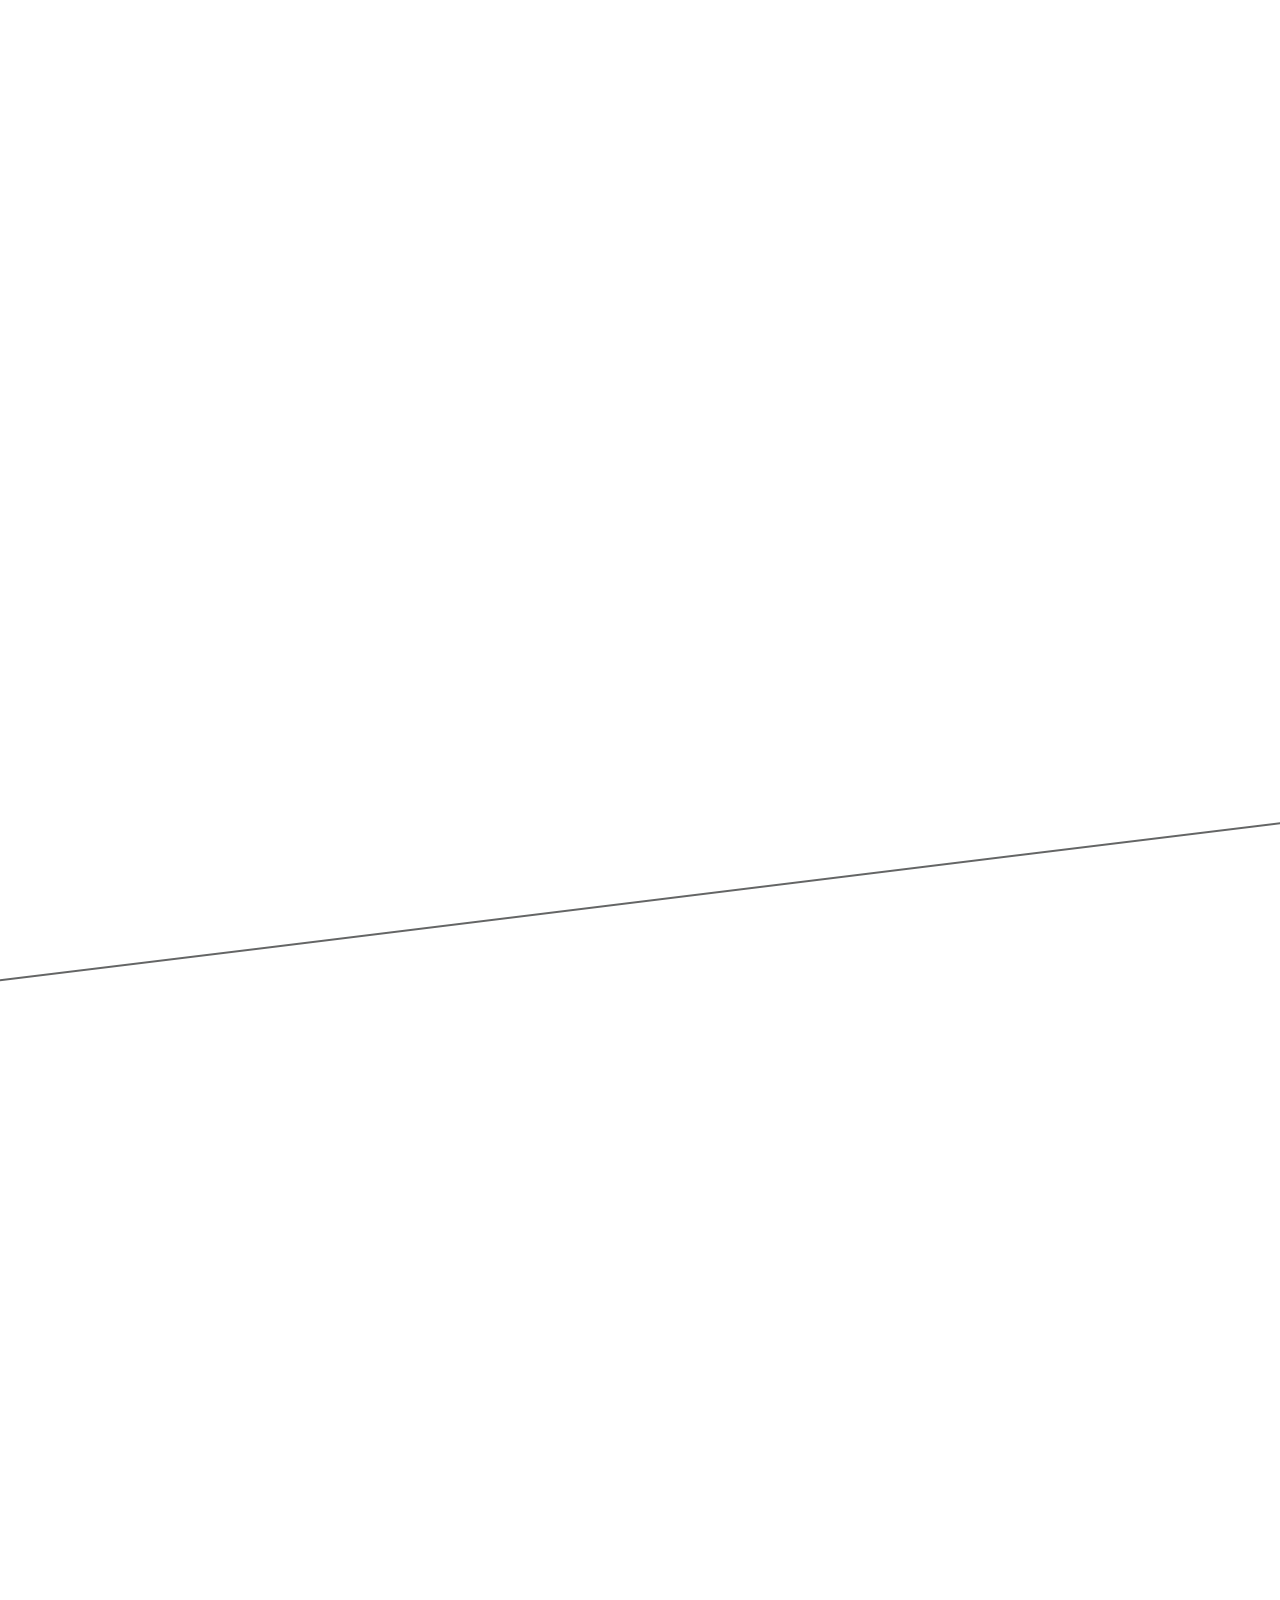
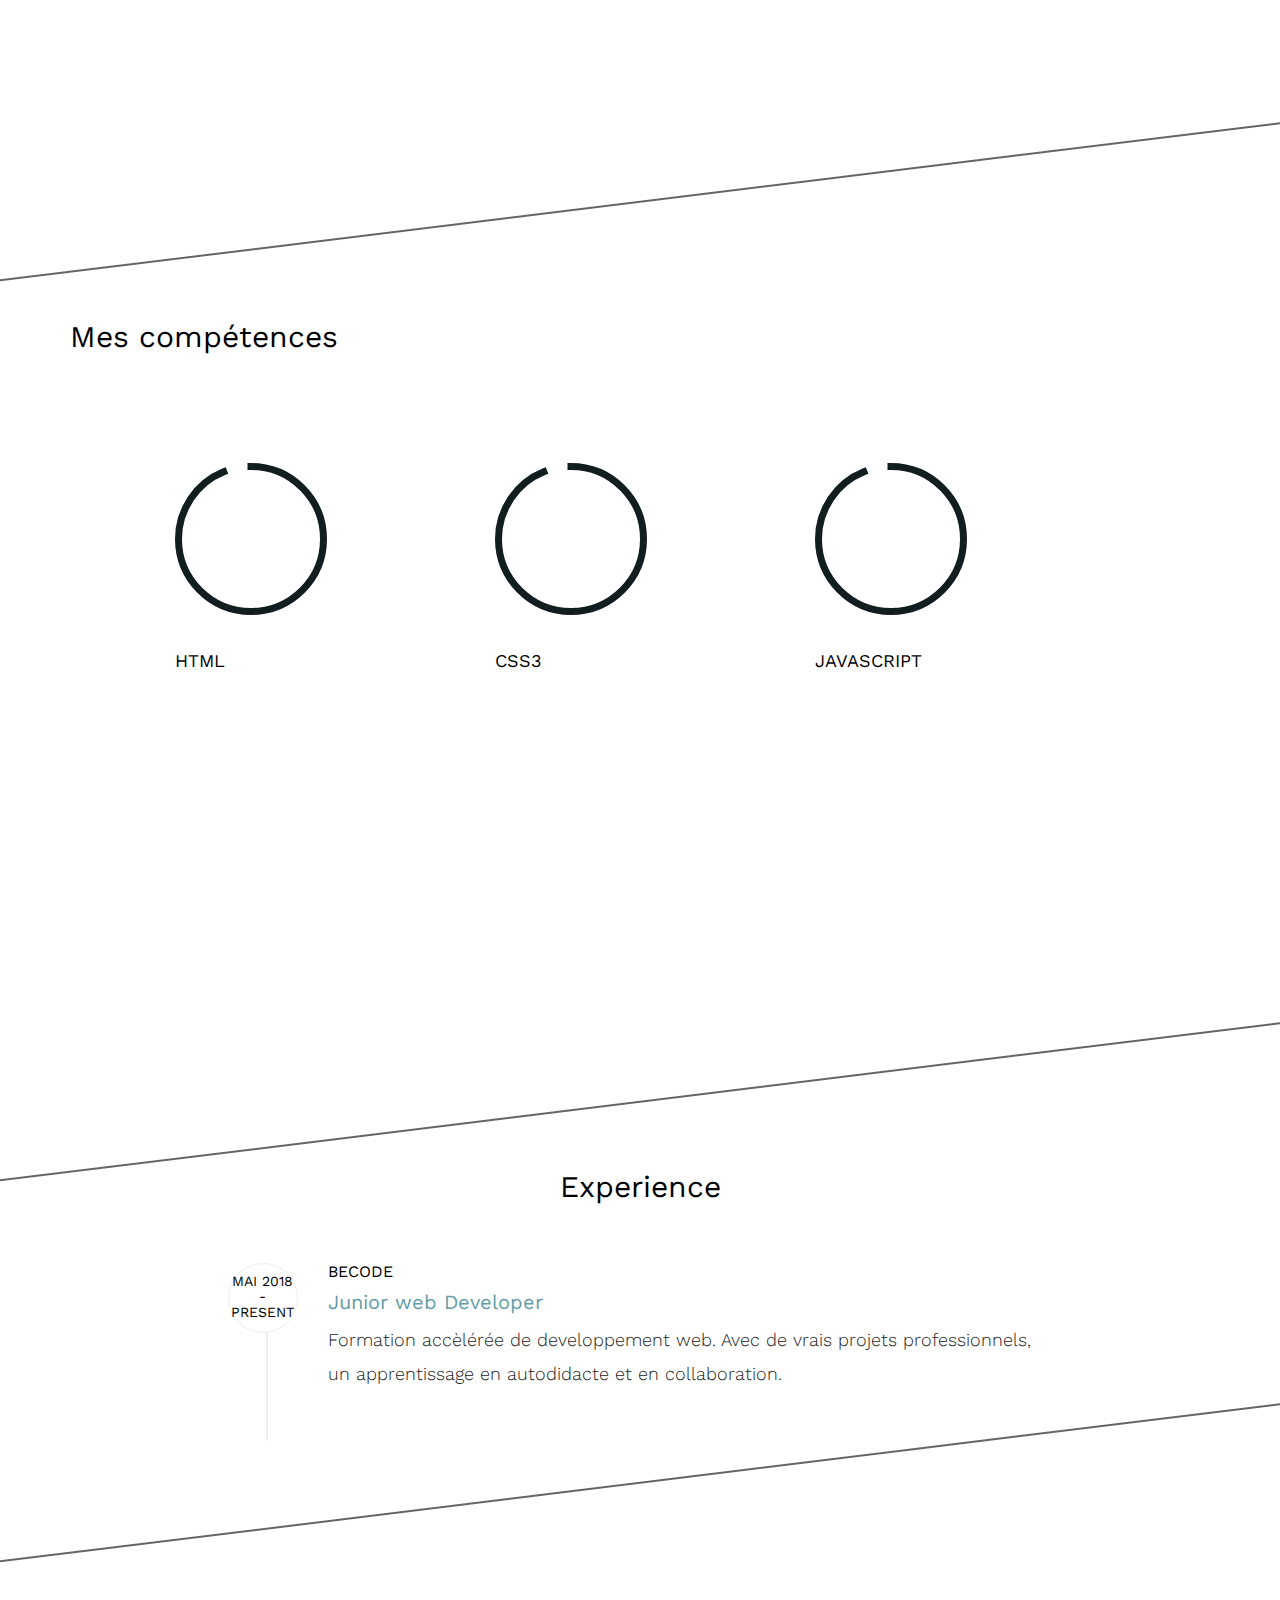
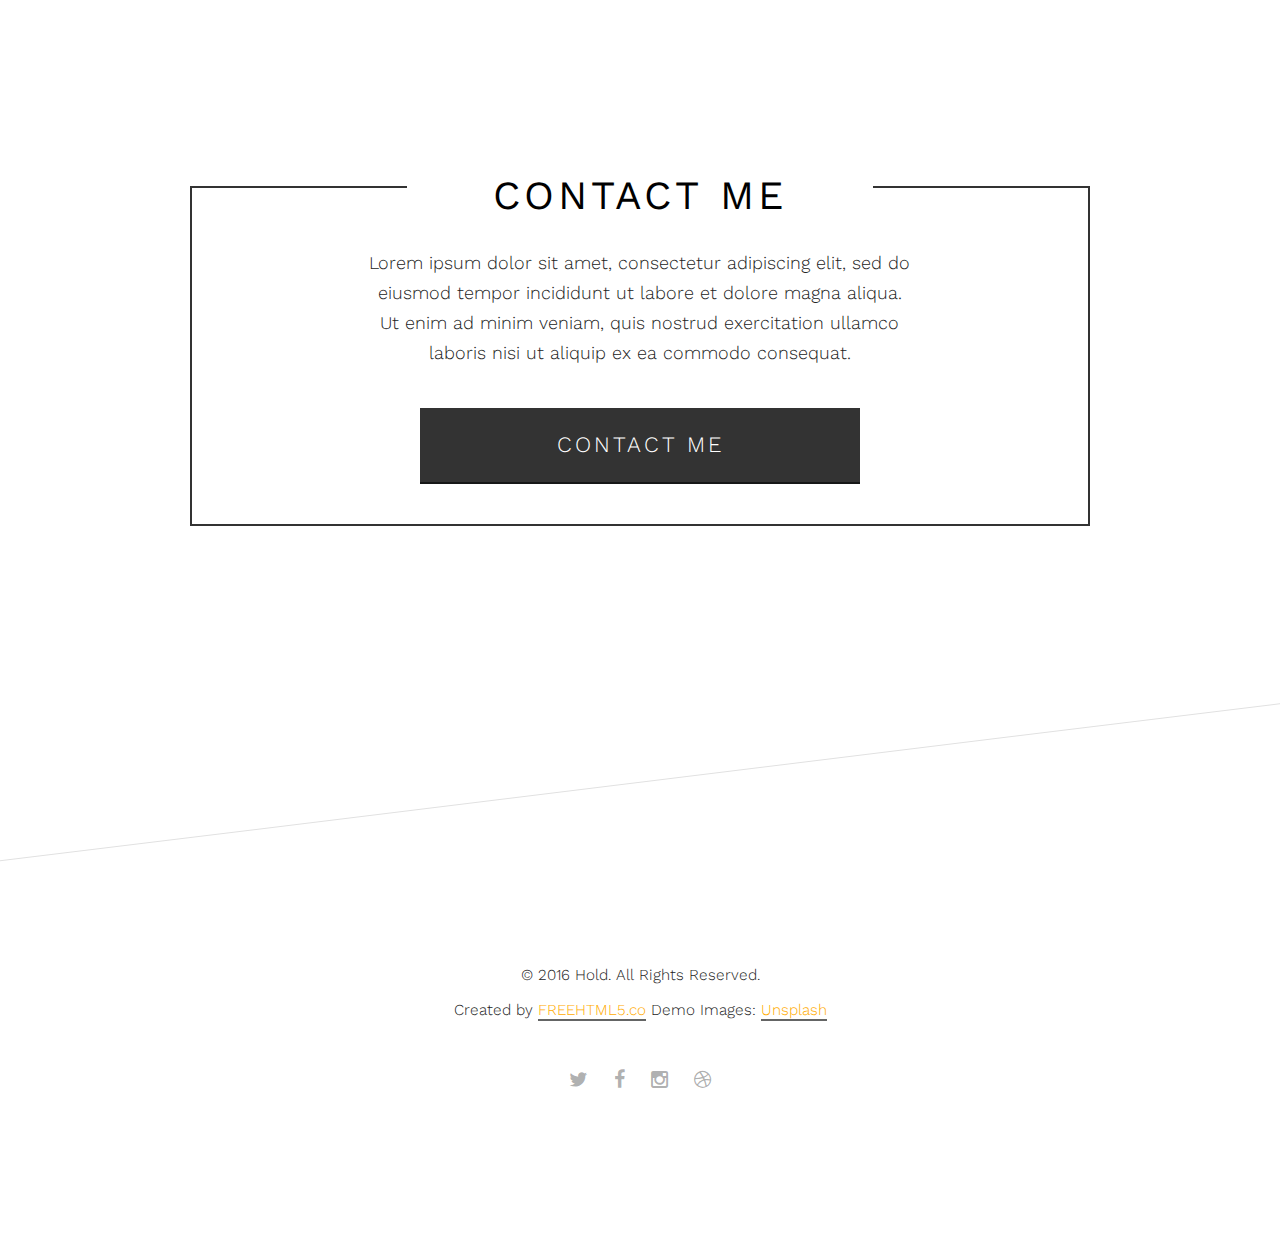
==== commit 055bab97: "v1.2" ====
--- a/index.html
+++ b/index.html
@@ -106,13 +106,13 @@
 	<div class="fh5co-loader"></div>
 
 	<div id="fh5co-page">
-		<nav id="fh5co-nav" role="navigation">
+		<!-- <nav id="fh5co-nav" role="navigation">
 			<ul>
 				<li class="animate-box fh5co-active"><a href="index.html" class="transition">Home</a></li>
 				<li class="animate-box"><a href="about.html" class="transition">Bio</a></li>
 			</ul>
 
-		</nav>
+		</nav> -->
 
 		<header id="fh5co-header" role="banner" class="fh5co-project js-fh5co-waypoint no-border" data-colorbg="#222222" data-next="yes">
 			<div class="container">
@@ -125,7 +125,7 @@
 			</div>
 			<div class="btn-next animate-box fh5co-learn-more">
 				<a href="#" class="scroll-btn">
-					<span>See my portfolio</span>
+					<span>Bio</span>
 					<i class="icon-chevron-down"></i>
 				</a>
 			</div>
@@ -190,7 +190,6 @@
 		  <div class="container">
 		    <div class="section-title center">
 		      <h2>Experience</h2>
-
 		    </div>
 		    <div class="row">
 		      <div class="col-lg-12">
--- a/css/style.css
+++ b/css/style.css
@@ -1038,7 +1038,7 @@
   align-items: center;
   width: 75%;
   margin: auto;
-  padding-top: 150px;
+  padding-top: 50px;
 }
 @media screen and (max-width: 992px) {
 .row {
@@ -1101,6 +1101,7 @@
 	width: 100%;
 	padding: 0 20px 0 100px;
 	text-align: left;
+  padding-bottom: 50px;
 }
 .timeline>li .timeline-panel:before {
 	right: auto;
